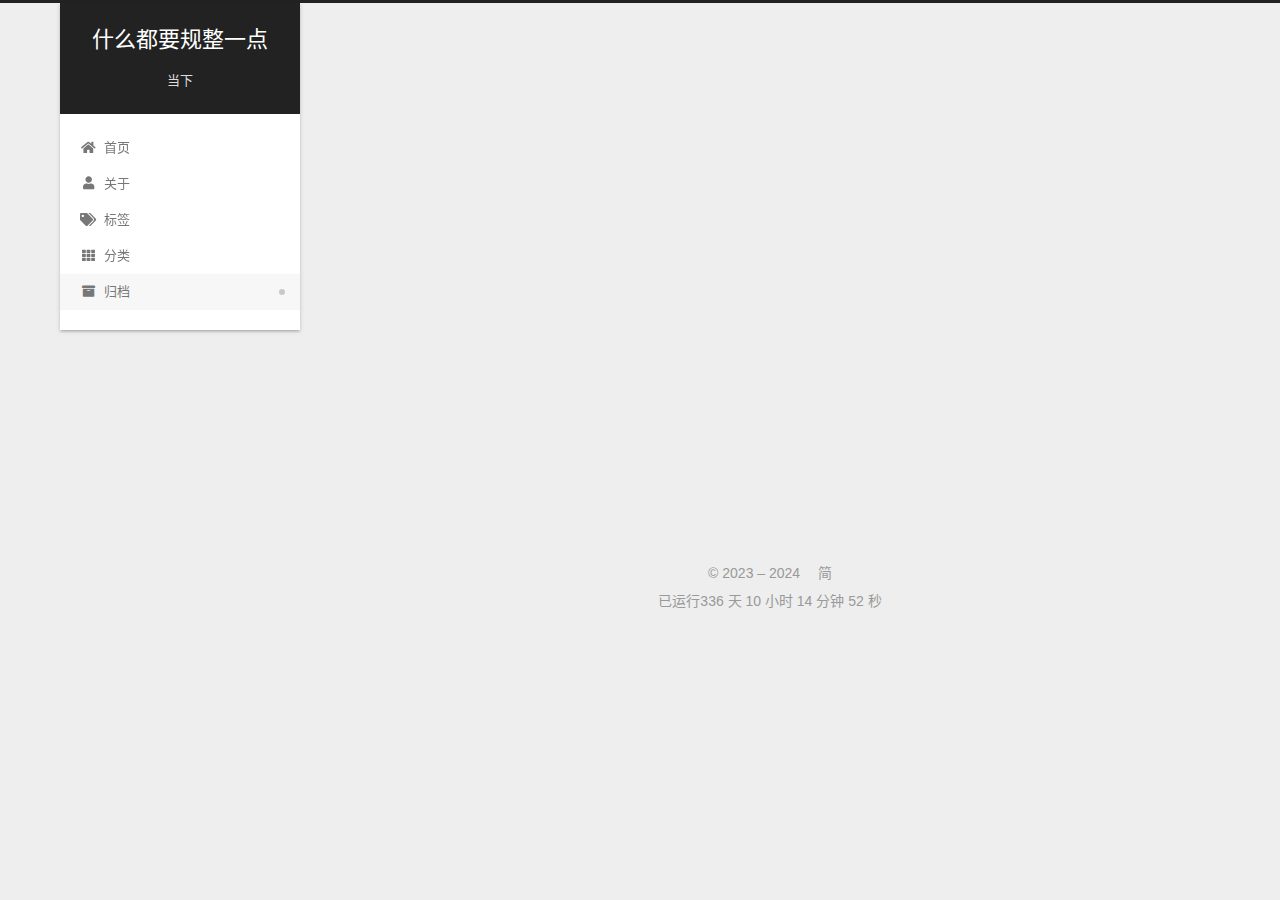
==== archives/index.html @ 53b89569 "Site updated: 2024-08-11 20:05:42" ====
<!DOCTYPE html>
<html lang="zh-CN">
<head>
  <meta charset="UTF-8">
<meta name="viewport" content="width=device-width, initial-scale=1, maximum-scale=2">
<meta name="theme-color" content="#222">
<meta name="generator" content="Hexo 7.3.0">
  <link rel="apple-touch-icon" sizes="180x180" href="/images/apple-touch-icon-next.png">
  <link rel="icon" type="image/png" sizes="32x32" href="/images/favicon-32x32-next.png">
  <link rel="icon" type="image/png" sizes="16x16" href="/images/favicon-16x16-next.png">
  <link rel="mask-icon" href="/images/logo.svg" color="#222">

<link rel="stylesheet" href="/css/main.css">


<link rel="stylesheet" href="/lib/font-awesome/css/all.min.css">

<script id="hexo-configurations">
    var NexT = window.NexT || {};
    var CONFIG = {"hostname":"pengguangshuai.github.io","root":"/","scheme":"Gemini","version":"7.8.0","exturl":false,"sidebar":{"position":"left","display":"post","padding":18,"offset":12,"onmobile":false},"copycode":{"enable":false,"show_result":false,"style":null},"back2top":{"enable":true,"sidebar":false,"scrollpercent":false},"bookmark":{"enable":false,"color":"#222","save":"auto"},"fancybox":false,"mediumzoom":false,"lazyload":false,"pangu":false,"comments":{"style":"tabs","active":null,"storage":true,"lazyload":false,"nav":null},"algolia":{"hits":{"per_page":10},"labels":{"input_placeholder":"Search for Posts","hits_empty":"We didn't find any results for the search: ${query}","hits_stats":"${hits} results found in ${time} ms"}},"localsearch":{"enable":false,"trigger":"auto","top_n_per_article":1,"unescape":false,"preload":false},"motion":{"enable":true,"async":false,"transition":{"post_block":"fadeIn","post_header":"slideDownIn","post_body":"slideDownIn","coll_header":"slideLeftIn","sidebar":"slideUpIn"}}};
  </script>

  <meta name="description" content="Enjoy，有点意思">
<meta property="og:type" content="website">
<meta property="og:title" content="什么都要规整一点">
<meta property="og:url" content="https://pengguangshuai.github.io/archives/index.html">
<meta property="og:site_name" content="什么都要规整一点">
<meta property="og:description" content="Enjoy，有点意思">
<meta property="og:locale" content="zh_CN">
<meta property="article:author" content="简">
<meta property="article:tag" content="学习，生活">
<meta name="twitter:card" content="summary">

<link rel="canonical" href="https://pengguangshuai.github.io/archives/">


<script id="page-configurations">
  // https://hexo.io/docs/variables.html
  CONFIG.page = {
    sidebar: "",
    isHome : false,
    isPost : false,
    lang   : 'zh-CN'
  };
</script>

  <title>归档 | 什么都要规整一点</title>
  






  <noscript>
  <style>
  .use-motion .brand,
  .use-motion .menu-item,
  .sidebar-inner,
  .use-motion .post-block,
  .use-motion .pagination,
  .use-motion .comments,
  .use-motion .post-header,
  .use-motion .post-body,
  .use-motion .collection-header { opacity: initial; }

  .use-motion .site-title,
  .use-motion .site-subtitle {
    opacity: initial;
    top: initial;
  }

  .use-motion .logo-line-before i { left: initial; }
  .use-motion .logo-line-after i { right: initial; }
  </style>
</noscript>

</head>

<body itemscope itemtype="http://schema.org/WebPage">
  <div class="container use-motion">
    <div class="headband"></div>

    <header class="header" itemscope itemtype="http://schema.org/WPHeader">
      <div class="header-inner"><div class="site-brand-container">
  <div class="site-nav-toggle">
    <div class="toggle" aria-label="切换导航栏">
      <span class="toggle-line toggle-line-first"></span>
      <span class="toggle-line toggle-line-middle"></span>
      <span class="toggle-line toggle-line-last"></span>
    </div>
  </div>

  <div class="site-meta">

    <a href="/" class="brand" rel="start">
      <span class="logo-line-before"><i></i></span>
      <h1 class="site-title">什么都要规整一点</h1>
      <span class="logo-line-after"><i></i></span>
    </a>
      <p class="site-subtitle" itemprop="description">当下</p>
  </div>

  <div class="site-nav-right">
    <div class="toggle popup-trigger">
    </div>
  </div>
</div>




<nav class="site-nav">
  <ul id="menu" class="main-menu menu">
        <li class="menu-item menu-item-home">

    <a href="/" rel="section"><i class="fa fa-home fa-fw"></i>首页</a>

  </li>
        <li class="menu-item menu-item-about">

    <a href="/about/" rel="section"><i class="fa fa-user fa-fw"></i>关于</a>

  </li>
        <li class="menu-item menu-item-tags">

    <a href="/tags/" rel="section"><i class="fa fa-tags fa-fw"></i>标签</a>

  </li>
        <li class="menu-item menu-item-categories">

    <a href="/categories/" rel="section"><i class="fa fa-th fa-fw"></i>分类</a>

  </li>
        <li class="menu-item menu-item-archives">

    <a href="/archives/" rel="section"><i class="fa fa-archive fa-fw"></i>归档</a>

  </li>
  </ul>
</nav>




</div>
    </header>

    
  <div class="back-to-top">
    <i class="fa fa-arrow-up"></i>
    <span>0%</span>
  </div>
  <div class="reading-progress-bar"></div>


    <main class="main">
      <div class="main-inner">
        <div class="content-wrap">
          

          <div class="content archive">
            

  
  
  
  <div class="post-block">
    <div class="posts-collapse">
      <div class="collection-title">
        <span class="collection-header">嗯..! 目前共计 4 篇日志。 继续努力。</span>
      </div>

      
    <div class="collection-year">
      <span class="collection-header">2024</span>
    </div>

  <article itemscope itemtype="http://schema.org/Article">
    <header class="post-header">

      <div class="post-meta">
        <time itemprop="dateCreated"
              datetime="2024-08-10T10:00:00+08:00"
              content="2024-08-10">
          08-10
        </time>
      </div>

      <div class="post-title">
          <a class="post-title-link" href="/2024/08/10/%E6%A0%BC%E6%9E%97%E5%87%BD%E6%95%B0/" itemprop="url">
            <span itemprop="name">格林函数</span>
          </a>
      </div>

    </header>
  </article>

  <article itemscope itemtype="http://schema.org/Article">
    <header class="post-header">

      <div class="post-meta">
        <time itemprop="dateCreated"
              datetime="2024-08-09T21:42:01+08:00"
              content="2024-08-09">
          08-09
        </time>
      </div>

      <div class="post-title">
          <a class="post-title-link" href="/2024/08/09/%E5%9C%B0%E9%9C%87%E6%B3%A2%E7%9A%84%E5%88%86%E7%B1%BB/" itemprop="url">
            <span itemprop="name">波的分类</span>
          </a>
      </div>

    </header>
  </article>

  <article itemscope itemtype="http://schema.org/Article">
    <header class="post-header">

      <div class="post-meta">
        <time itemprop="dateCreated"
              datetime="2024-08-09T15:37:22+08:00"
              content="2024-08-09">
          08-09
        </time>
      </div>

      <div class="post-title">
          <a class="post-title-link" href="/2024/08/09/%E9%80%86%E6%95%A3%E5%B0%84%E9%97%AE%E9%A2%98/" itemprop="url">
            <span itemprop="name">逆散射问题</span>
          </a>
      </div>

    </header>
  </article>

  <article itemscope itemtype="http://schema.org/Article">
    <header class="post-header">

      <div class="post-meta">
        <time itemprop="dateCreated"
              datetime="2024-08-09T15:37:22+08:00"
              content="2024-08-09">
          08-09
        </time>
      </div>

      <div class="post-title">
          <a class="post-title-link" href="/2024/08/09/%E9%98%BB%E6%8A%97%E5%92%8C%E5%8F%8D%E5%B0%84%E7%B3%BB%E6%95%B0%E7%9A%84%E5%8C%BA%E5%88%AB/" itemprop="url">
            <span itemprop="name">阻抗和反射系数的区别</span>
          </a>
      </div>

    </header>
  </article>


    </div>
  </div>
  
  
  

  



          </div>
          

<script>
  window.addEventListener('tabs:register', () => {
    let { activeClass } = CONFIG.comments;
    if (CONFIG.comments.storage) {
      activeClass = localStorage.getItem('comments_active') || activeClass;
    }
    if (activeClass) {
      let activeTab = document.querySelector(`a[href="#comment-${activeClass}"]`);
      if (activeTab) {
        activeTab.click();
      }
    }
  });
  if (CONFIG.comments.storage) {
    window.addEventListener('tabs:click', event => {
      if (!event.target.matches('.tabs-comment .tab-content .tab-pane')) return;
      let commentClass = event.target.classList[1];
      localStorage.setItem('comments_active', commentClass);
    });
  }
</script>

        </div>
          
  
  <div class="toggle sidebar-toggle">
    <span class="toggle-line toggle-line-first"></span>
    <span class="toggle-line toggle-line-middle"></span>
    <span class="toggle-line toggle-line-last"></span>
  </div>

  <aside class="sidebar">
    <div class="sidebar-inner">

      <ul class="sidebar-nav motion-element">
        <li class="sidebar-nav-toc">
          文章目录
        </li>
        <li class="sidebar-nav-overview">
          站点概览
        </li>
      </ul>

      <!--noindex-->
      <div class="post-toc-wrap sidebar-panel">
      </div>
      <!--/noindex-->

      <div class="site-overview-wrap sidebar-panel">
        <div class="site-author motion-element" itemprop="author" itemscope itemtype="http://schema.org/Person">
  <p class="site-author-name" itemprop="name">简</p>
  <div class="site-description" itemprop="description">Enjoy，有点意思</div>
</div>
<div class="site-state-wrap motion-element">
  <nav class="site-state">
      <div class="site-state-item site-state-posts">
          <a href="/archives/">
        
          <span class="site-state-item-count">4</span>
          <span class="site-state-item-name">日志</span>
        </a>
      </div>
  </nav>
</div>



      </div>

    </div>
  </aside>
  <div id="sidebar-dimmer"></div>


      </div>
    </main>

    <footer class="footer">
      <div class="footer-inner">
        

        

<div class="copyright">
  
  &copy; 2023 – 
  <span itemprop="copyrightYear">2024</span>
  <span class="with-love">
    <i class="fa fa-sharp"></i>
  </span>
  <span class="author" itemprop="copyrightHolder">简</span>
</div>
<span id="sitetime"></span>
<script language=javascript>
	function siteTime(){
		window.setTimeout("siteTime()", 1000);
		var seconds = 1000;
		var minutes = seconds * 60;
		var hours = minutes * 60;
		var days = hours * 24;
		var years = days * 365;
		var today = new Date();
		var todayYear = today.getFullYear();
		var todayMonth = today.getMonth()+1;
		var todayDate = today.getDate();
		var todayHour = today.getHours();
		var todayMinute = today.getMinutes();
		var todaySecond = today.getSeconds();
		/* 
		Date.UTC() -- 返回date对象距世界标准时间(UTC)1970年1月1日午夜之间的毫秒数(时间戳)
		year - 作为date对象的年份，为4位年份值
		month - 0-11之间的整数，做为date对象的月份
		day - 1-31之间的整数，做为date对象的天数
		hours - 0(午夜24点)-23之间的整数，做为date对象的小时数
		minutes - 0-59之间的整数，做为date对象的分钟数
		seconds - 0-59之间的整数，做为date对象的秒数
		microseconds - 0-999之间的整数，做为date对象的毫秒数
        */
		var t1 = Date.UTC(2023,08,23,00,00,00); //北京时间2018-2-13 00:00:00
		var t2 = Date.UTC(todayYear,todayMonth,todayDate,todayHour,todayMinute,todaySecond);
		var diff = t2-t1;
		var diffYears = Math.floor(diff/years);
		var diffDays = Math.floor((diff/days)-diffYears*365);
		var diffHours = Math.floor((diff-(diffYears*365+diffDays)*days)/hours);
		var diffMinutes = Math.floor((diff-(diffYears*365+diffDays)*days-diffHours*hours)/minutes);
		var diffSeconds = Math.floor((diff-(diffYears*365+diffDays)*days-diffHours*hours-diffMinutes*minutes)/seconds);
		document.getElementById("sitetime").innerHTML=" 已运行"+/*diffYears+" 年 "+*/diffDays+" 天 "+diffHours+" 小时 "+diffMinutes+" 分钟 "+diffSeconds+" 秒";
	}
	siteTime();
</script>


        








      </div>
    </footer>
  </div>

  
  <script src="/lib/anime.min.js"></script>
  <script src="/lib/velocity/velocity.min.js"></script>
  <script src="/lib/velocity/velocity.ui.min.js"></script>

<script src="/js/utils.js"></script>

<script src="/js/motion.js"></script>


<script src="/js/schemes/pisces.js"></script>


<script src="/js/next-boot.js"></script>




  















  

  

</body>
</html>
---- css/main.css ----
:root {
  --body-bg-color: #eee;
  --content-bg-color: #fff;
  --card-bg-color: #f5f5f5;
  --text-color: #555;
  --link-color: #555;
  --link-hover-color: #222;
  --brand-color: #fff;
  --brand-hover-color: #fff;
  --table-row-odd-bg-color: #f9f9f9;
  --table-row-hover-bg-color: #f5f5f5;
  --menu-item-bg-color: #f5f5f5;
  --btn-default-bg: #fff;
  --btn-default-color: #555;
  --btn-default-border-color: #555;
  --btn-default-hover-bg: #222;
  --btn-default-hover-color: #fff;
  --btn-default-hover-border-color: #222;
}
html {
  line-height: 1.15; /* 1 */
  -webkit-text-size-adjust: 100%; /* 2 */
}
body {
  margin: 0;
}
main {
  display: block;
}
h1 {
  font-size: 2em;
  margin: 0.67em 0;
}
hr {
  box-sizing: content-box; /* 1 */
  height: 0; /* 1 */
  overflow: visible; /* 2 */
}
pre {
  font-family: monospace, monospace; /* 1 */
  font-size: 1em; /* 2 */
}
a {
  background: transparent;
}
abbr[title] {
  border-bottom: none; /* 1 */
  text-decoration: underline; /* 2 */
  text-decoration: underline dotted; /* 2 */
}
b,
strong {
  font-weight: bolder;
}
code,
kbd,
samp {
  font-family: monospace, monospace; /* 1 */
  font-size: 1em; /* 2 */
}
small {
  font-size: 80%;
}
sub,
sup {
  font-size: 75%;
  line-height: 0;
  position: relative;
  vertical-align: baseline;
}
sub {
  bottom: -0.25em;
}
sup {
  top: -0.5em;
}
img {
  border-style: none;
}
button,
input,
optgroup,
select,
textarea {
  font-family: inherit; /* 1 */
  font-size: 100%; /* 1 */
  line-height: 1.15; /* 1 */
  margin: 0; /* 2 */
}
button,
input {
/* 1 */
  overflow: visible;
}
button,
select {
/* 1 */
  text-transform: none;
}
button,
[type='button'],
[type='reset'],
[type='submit'] {
  -webkit-appearance: button;
}
button::-moz-focus-inner,
[type='button']::-moz-focus-inner,
[type='reset']::-moz-focus-inner,
[type='submit']::-moz-focus-inner {
  border-style: none;
  padding: 0;
}
button:-moz-focusring,
[type='button']:-moz-focusring,
[type='reset']:-moz-focusring,
[type='submit']:-moz-focusring {
  outline: 1px dotted ButtonText;
}
fieldset {
  padding: 0.35em 0.75em 0.625em;
}
legend {
  box-sizing: border-box; /* 1 */
  color: inherit; /* 2 */
  display: table; /* 1 */
  max-width: 100%; /* 1 */
  padding: 0; /* 3 */
  white-space: normal; /* 1 */
}
progress {
  vertical-align: baseline;
}
textarea {
  overflow: auto;
}
[type='checkbox'],
[type='radio'] {
  box-sizing: border-box; /* 1 */
  padding: 0; /* 2 */
}
[type='number']::-webkit-inner-spin-button,
[type='number']::-webkit-outer-spin-button {
  height: auto;
}
[type='search'] {
  outline-offset: -2px; /* 2 */
  -webkit-appearance: textfield; /* 1 */
}
[type='search']::-webkit-search-decoration {
  -webkit-appearance: none;
}
::-webkit-file-upload-button {
  font: inherit; /* 2 */
  -webkit-appearance: button; /* 1 */
}
details {
  display: block;
}
summary {
  display: list-item;
}
template {
  display: none;
}
[hidden] {
  display: none;
}
::selection {
  background: #262a30;
  color: #eee;
}
html,
body {
  height: 100%;
}
body {
  background: var(--body-bg-color);
  color: var(--text-color);
  font-family: 'Lato', "PingFang SC", "Microsoft YaHei", sans-serif;
  font-size: 1em;
  line-height: 2;
}
@media (max-width: 991px) {
  body {
    padding-left: 0 !important;
    padding-right: 0 !important;
  }
}
h1,
h2,
h3,
h4,
h5,
h6 {
  font-family: 'Lato', "PingFang SC", "Microsoft YaHei", sans-serif;
  font-weight: bold;
  line-height: 1.5;
  margin: 20px 0 15px;
}
h1 {
  font-size: 1.5em;
}
h2 {
  font-size: 1.375em;
}
h3 {
  font-size: 1.25em;
}
h4 {
  font-size: 1.125em;
}
h5 {
  font-size: 1em;
}
h6 {
  font-size: 0.875em;
}
p {
  margin: 0 0 20px 0;
}
a,
span.exturl {
  border-bottom: 1px solid #999;
  color: var(--link-color);
  outline: 0;
  text-decoration: none;
  overflow-wrap: break-word;
  word-wrap: break-word;
  cursor: pointer;
}
a:hover,
span.exturl:hover {
  border-bottom-color: var(--link-hover-color);
  color: var(--link-hover-color);
}
iframe,
img,
video {
  display: block;
  margin-left: auto;
  margin-right: auto;
  max-width: 100%;
}
hr {
  background-image: repeating-linear-gradient(-45deg, #ddd, #ddd 4px, transparent 4px, transparent 8px);
  border: 0;
  height: 3px;
  margin: 40px 0;
}
blockquote {
  border-left: 4px solid #ddd;
  color: #666;
  margin: 0;
  padding: 0 15px;
}
blockquote cite::before {
  content: '-';
  padding: 0 5px;
}
dt {
  font-weight: bold;
}
dd {
  margin: 0;
  padding: 0;
}
kbd {
  background-color: #f5f5f5;
  background-image: linear-gradient(#eee, #fff, #eee);
  border: 1px solid #ccc;
  border-radius: 0.2em;
  box-shadow: 0.1em 0.1em 0.2em rgba(0,0,0,0.1);
  color: #555;
  font-family: inherit;
  padding: 0.1em 0.3em;
  white-space: nowrap;
}
.table-container {
  overflow: auto;
}
table {
  border-collapse: collapse;
  border-spacing: 0;
  font-size: 0.875em;
  margin: 0 0 20px 0;
  width: 100%;
}
tbody tr:nth-of-type(odd) {
  background: var(--table-row-odd-bg-color);
}
tbody tr:hover {
  background: var(--table-row-hover-bg-color);
}
caption,
th,
td {
  font-weight: normal;
  padding: 8px;
  text-align: left;
  vertical-align: middle;
}
th,
td {
  border: 1px solid #ddd;
  border-bottom: 3px solid #ddd;
}
th {
  font-weight: 700;
  padding-bottom: 10px;
}
td {
  border-bottom-width: 1px;
}
.btn {
  background: var(--btn-default-bg);
  border: 2px solid var(--btn-default-border-color);
  border-radius: 2px;
  color: var(--btn-default-color);
  display: inline-block;
  font-size: 0.875em;
  line-height: 2;
  padding: 0 20px;
  text-decoration: none;
  transition-property: background-color;
  transition-delay: 0s;
  transition-duration: 0.2s;
  transition-timing-function: ease-in-out;
}
.btn:hover {
  background: var(--btn-default-hover-bg);
  border-color: var(--btn-default-hover-border-color);
  color: var(--btn-default-hover-color);
}
.btn + .btn {
  margin: 0 0 8px 8px;
}
.btn .fa-fw {
  text-align: left;
  width: 1.285714285714286em;
}
.toggle {
  line-height: 0;
}
.toggle .toggle-line {
  background: #fff;
  display: inline-block;
  height: 2px;
  left: 0;
  position: relative;
  top: 0;
  transition: all 0.4s;
  vertical-align: top;
  width: 100%;
}
.toggle .toggle-line:not(:first-child) {
  margin-top: 3px;
}
.toggle.toggle-arrow .toggle-line-first {
  left: 50%;
  top: 2px;
  transform: rotate(45deg);
  width: 50%;
}
.toggle.toggle-arrow .toggle-line-middle {
  left: 2px;
  width: 90%;
}
.toggle.toggle-arrow .toggle-line-last {
  left: 50%;
  top: -2px;
  transform: rotate(-45deg);
  width: 50%;
}
.toggle.toggle-close .toggle-line-first {
  transform: rotate(-45deg);
  top: 5px;
}
.toggle.toggle-close .toggle-line-middle {
  opacity: 0;
}
.toggle.toggle-close .toggle-line-last {
  transform: rotate(45deg);
  top: -5px;
}
.highlight,
pre {
  background: #f7f7f7;
  color: #4d4d4c;
  line-height: 1.6;
  margin: 0 auto 20px;
}
pre,
code {
  font-family: consolas, Menlo, monospace, "PingFang SC", "Microsoft YaHei";
}
code {
  background: #eee;
  border-radius: 3px;
  color: #555;
  padding: 2px 4px;
  overflow-wrap: break-word;
  word-wrap: break-word;
}
.highlight *::selection {
  background: #d6d6d6;
}
.highlight pre {
  border: 0;
  margin: 0;
  padding: 10px 0;
}
.highlight table {
  border: 0;
  margin: 0;
  width: auto;
}
.highlight td {
  border: 0;
  padding: 0;
}
.highlight figcaption {
  background: #eff2f3;
  color: #4d4d4c;
  display: flex;
  font-size: 0.875em;
  justify-content: space-between;
  line-height: 1.2;
  padding: 0.5em;
}
.highlight figcaption a {
  color: #4d4d4c;
}
.highlight figcaption a:hover {
  border-bottom-color: #4d4d4c;
}
.highlight .gutter {
  -moz-user-select: none;
  -ms-user-select: none;
  -webkit-user-select: none;
  user-select: none;
}
.highlight .gutter pre {
  background: #eff2f3;
  color: #869194;
  padding-left: 10px;
  padding-right: 10px;
  text-align: right;
}
.highlight .code pre {
  background: #f7f7f7;
  padding-left: 10px;
  width: 100%;
}
.gist table {
  width: auto;
}
.gist table td {
  border: 0;
}
pre {
  overflow: auto;
  padding: 10px;
}
pre code {
  background: none;
  color: #4d4d4c;
  font-size: 0.875em;
  padding: 0;
  text-shadow: none;
}
pre .deletion {
  background: #fdd;
}
pre .addition {
  background: #dfd;
}
pre .meta {
  color: #eab700;
  -moz-user-select: none;
  -ms-user-select: none;
  -webkit-user-select: none;
  user-select: none;
}
pre .comment {
  color: #8e908c;
}
pre .variable,
pre .attribute,
pre .tag,
pre .name,
pre .regexp,
pre .ruby .constant,
pre .xml .tag .title,
pre .xml .pi,
pre .xml .doctype,
pre .html .doctype,
pre .css .id,
pre .css .class,
pre .css .pseudo {
  color: #c82829;
}
pre .number,
pre .preprocessor,
pre .built_in,
pre .builtin-name,
pre .literal,
pre .params,
pre .constant,
pre .command {
  color: #f5871f;
}
pre .ruby .class .title,
pre .css .rules .attribute,
pre .string,
pre .symbol,
pre .value,
pre .inheritance,
pre .header,
pre .ruby .symbol,
pre .xml .cdata,
pre .special,
pre .formula {
  color: #718c00;
}
pre .title,
pre .css .hexcolor {
  color: #3e999f;
}
pre .function,
pre .python .decorator,
pre .python .title,
pre .ruby .function .title,
pre .ruby .title .keyword,
pre .perl .sub,
pre .javascript .title,
pre .coffeescript .title {
  color: #4271ae;
}
pre .keyword,
pre .javascript .function {
  color: #8959a8;
}
.blockquote-center {
  border-left: none;
  margin: 40px 0;
  padding: 0;
  position: relative;
  text-align: center;
}
.blockquote-center::before,
.blockquote-center::after {
  background-repeat: no-repeat;
  background-size: 22px 22px;
  content: ' ';
  display: block;
  height: 24px;
  opacity: 0.2;
  position: absolute;
  width: 100%;
}
.blockquote-center::before {
  background-image: url("../images/quote-l.svg");
  background-position: 0 -6px;
  border-top: 1px solid #ccc;
  top: -20px;
}
.blockquote-center::after {
  background-image: url("../images/quote-r.svg");
  background-position: 100% 8px;
  border-bottom: 1px solid #ccc;
  bottom: -20px;
}
.blockquote-center p,
.blockquote-center div {
  text-align: center;
}
.post-body .group-picture img {
  margin: 0 auto;
  padding: 0 3px;
}
.group-picture-row {
  margin-bottom: 6px;
  overflow: hidden;
}
.group-picture-column {
  float: left;
  margin-bottom: 10px;
}
.post-body .label {
  color: #555;
  display: inline;
  padding: 0 2px;
}
.post-body .label.default {
  background: #f0f0f0;
}
.post-body .label.primary {
  background: #efe6f7;
}
.post-body .label.info {
  background: #e5f2f8;
}
.post-body .label.success {
  background: #e7f4e9;
}
.post-body .label.warning {
  background: #fcf6e1;
}
.post-body .label.danger {
  background: #fae8eb;
}
.post-body .tabs {
  margin-bottom: 20px;
}
.post-body .tabs,
.tabs-comment {
  display: block;
  padding-top: 10px;
  position: relative;
}
.post-body .tabs ul.nav-tabs,
.tabs-comment ul.nav-tabs {
  display: flex;
  flex-wrap: wrap;
  margin: 0;
  margin-bottom: -1px;
  padding: 0;
}
@media (max-width: 413px) {
  .post-body .tabs ul.nav-tabs,
  .tabs-comment ul.nav-tabs {
    display: block;
    margin-bottom: 5px;
  }
}
.post-body .tabs ul.nav-tabs li.tab,
.tabs-comment ul.nav-tabs li.tab {
  border-bottom: 1px solid #ddd;
  border-left: 1px solid transparent;
  border-right: 1px solid transparent;
  border-top: 3px solid transparent;
  flex-grow: 1;
  list-style-type: none;
  border-radius: 0 0 0 0;
}
@media (max-width: 413px) {
  .post-body .tabs ul.nav-tabs li.tab,
  .tabs-comment ul.nav-tabs li.tab {
    border-bottom: 1px solid transparent;
    border-left: 3px solid transparent;
    border-right: 1px solid transparent;
    border-top: 1px solid transparent;
  }
}
@media (max-width: 413px) {
  .post-body .tabs ul.nav-tabs li.tab,
  .tabs-comment ul.nav-tabs li.tab {
    border-radius: 0;
  }
}
.post-body .tabs ul.nav-tabs li.tab a,
.tabs-comment ul.nav-tabs li.tab a {
  border-bottom: initial;
  display: block;
  line-height: 1.8;
  outline: 0;
  padding: 0.25em 0.75em;
  text-align: center;
  transition-delay: 0s;
  transition-duration: 0.2s;
  transition-timing-function: ease-out;
}
.post-body .tabs ul.nav-tabs li.tab a i,
.tabs-comment ul.nav-tabs li.tab a i {
  width: 1.285714285714286em;
}
.post-body .tabs ul.nav-tabs li.tab.active,
.tabs-comment ul.nav-tabs li.tab.active {
  border-bottom: 1px solid transparent;
  border-left: 1px solid #ddd;
  border-right: 1px solid #ddd;
  border-top: 3px solid #fc6423;
}
@media (max-width: 413px) {
  .post-body .tabs ul.nav-tabs li.tab.active,
  .tabs-comment ul.nav-tabs li.tab.active {
    border-bottom: 1px solid #ddd;
    border-left: 3px solid #fc6423;
    border-right: 1px solid #ddd;
    border-top: 1px solid #ddd;
  }
}
.post-body .tabs ul.nav-tabs li.tab.active a,
.tabs-comment ul.nav-tabs li.tab.active a {
  color: var(--link-color);
  cursor: default;
}
.post-body .tabs .tab-content .tab-pane,
.tabs-comment .tab-content .tab-pane {
  border: 1px solid #ddd;
  border-top: 0;
  padding: 20px 20px 0 20px;
  border-radius: 0;
}
.post-body .tabs .tab-content .tab-pane:not(.active),
.tabs-comment .tab-content .tab-pane:not(.active) {
  display: none;
}
.post-body .tabs .tab-content .tab-pane.active,
.tabs-comment .tab-content .tab-pane.active {
  display: block;
}
.post-body .tabs .tab-content .tab-pane.active:nth-of-type(1),
.tabs-comment .tab-content .tab-pane.active:nth-of-type(1) {
  border-radius: 0 0 0 0;
}
@media (max-width: 413px) {
  .post-body .tabs .tab-content .tab-pane.active:nth-of-type(1),
  .tabs-comment .tab-content .tab-pane.active:nth-of-type(1) {
    border-radius: 0;
  }
}
.post-body .note {
  border-radius: 3px;
  margin-bottom: 20px;
  padding: 1em;
  position: relative;
  border: 1px solid #eee;
  border-left-width: 5px;
}
.post-body .note h2,
.post-body .note h3,
.post-body .note h4,
.post-body .note h5,
.post-body .note h6 {
  margin-top: 0;
  border-bottom: initial;
  margin-bottom: 0;
  padding-top: 0;
}
.post-body .note p:first-child,
.post-body .note ul:first-child,
.post-body .note ol:first-child,
.post-body .note table:first-child,
.post-body .note pre:first-child,
.post-body .note blockquote:first-child,
.post-body .note img:first-child {
  margin-top: 0;
}
.post-body .note p:last-child,
.post-body .note ul:last-child,
.post-body .note ol:last-child,
.post-body .note table:last-child,
.post-body .note pre:last-child,
.post-body .note blockquote:last-child,
.post-body .note img:last-child {
  margin-bottom: 0;
}
.post-body .note.default {
  border-left-color: #777;
}
.post-body .note.default h2,
.post-body .note.default h3,
.post-body .note.default h4,
.post-body .note.default h5,
.post-body .note.default h6 {
  color: #777;
}
.post-body .note.primary {
  border-left-color: #6f42c1;
}
.post-body .note.primary h2,
.post-body .note.primary h3,
.post-body .note.primary h4,
.post-body .note.primary h5,
.post-body .note.primary h6 {
  color: #6f42c1;
}
.post-body .note.info {
  border-left-color: #428bca;
}
.post-body .note.info h2,
.post-body .note.info h3,
.post-body .note.info h4,
.post-body .note.info h5,
.post-body .note.info h6 {
  color: #428bca;
}
.post-body .note.success {
  border-left-color: #5cb85c;
}
.post-body .note.success h2,
.post-body .note.success h3,
.post-body .note.success h4,
.post-body .note.success h5,
.post-body .note.success h6 {
  color: #5cb85c;
}
.post-body .note.warning {
  border-left-color: #f0ad4e;
}
.post-body .note.warning h2,
.post-body .note.warning h3,
.post-body .note.warning h4,
.post-body .note.warning h5,
.post-body .note.warning h6 {
  color: #f0ad4e;
}
.post-body .note.danger {
  border-left-color: #d9534f;
}
.post-body .note.danger h2,
.post-body .note.danger h3,
.post-body .note.danger h4,
.post-body .note.danger h5,
.post-body .note.danger h6 {
  color: #d9534f;
}
.pagination .prev,
.pagination .next,
.pagination .page-number,
.pagination .space {
  display: inline-block;
  margin: 0 10px;
  padding: 0 11px;
  position: relative;
  top: -1px;
}
@media (max-width: 767px) {
  .pagination .prev,
  .pagination .next,
  .pagination .page-number,
  .pagination .space {
    margin: 0 5px;
  }
}
.pagination {
  border-top: 1px solid #eee;
  margin: 120px 0 0;
  text-align: center;
}
.pagination .prev,
.pagination .next,
.pagination .page-number {
  border-bottom: 0;
  border-top: 1px solid #eee;
  transition-property: border-color;
  transition-delay: 0s;
  transition-duration: 0.2s;
  transition-timing-function: ease-in-out;
}
.pagination .prev:hover,
.pagination .next:hover,
.pagination .page-number:hover {
  border-top-color: #222;
}
.pagination .space {
  margin: 0;
  padding: 0;
}
.pagination .prev {
  margin-left: 0;
}
.pagination .next {
  margin-right: 0;
}
.pagination .page-number.current {
  background: #ccc;
  border-top-color: #ccc;
  color: #fff;
}
@media (max-width: 767px) {
  .pagination {
    border-top: none;
  }
  .pagination .prev,
  .pagination .next,
  .pagination .page-number {
    border-bottom: 1px solid #eee;
    border-top: 0;
    margin-bottom: 10px;
    padding: 0 10px;
  }
  .pagination .prev:hover,
  .pagination .next:hover,
  .pagination .page-number:hover {
    border-bottom-color: #222;
  }
}
.comments {
  margin-top: 60px;
  overflow: hidden;
}
.comment-button-group {
  display: flex;
  flex-wrap: wrap-reverse;
  justify-content: center;
  margin: 1em 0;
}
.comment-button-group .comment-button {
  margin: 0.1em 0.2em;
}
.comment-button-group .comment-button.active {
  background: var(--btn-default-hover-bg);
  border-color: var(--btn-default-hover-border-color);
  color: var(--btn-default-hover-color);
}
.comment-position {
  display: none;
}
.comment-position.active {
  display: block;
}
.tabs-comment {
  background: var(--content-bg-color);
  margin-top: 4em;
  padding-top: 0;
}
.tabs-comment .comments {
  border: 0;
  box-shadow: none;
  margin-top: 0;
  padding-top: 0;
}
.container {
  min-height: 100%;
  position: relative;
}
.main-inner {
  margin: 0 auto;
  width: calc(100% - 20px);
}
@media (min-width: 1200px) {
  .main-inner {
    width: 1160px;
  }
}
@media (min-width: 1600px) {
  .main-inner {
    width: 73%;
  }
}
@media (max-width: 767px) {
  .content-wrap {
    padding: 0 20px;
  }
}
.header {
  background: transparent;
}
.header-inner {
  margin: 0 auto;
  width: calc(100% - 20px);
}
@media (min-width: 1200px) {
  .header-inner {
    width: 1160px;
  }
}
@media (min-width: 1600px) {
  .header-inner {
    width: 73%;
  }
}
.site-brand-container {
  display: flex;
  flex-shrink: 0;
  padding: 0 10px;
}
.headband {
  background: #222;
  height: 3px;
}
.site-meta {
  flex-grow: 1;
  text-align: center;
}
@media (max-width: 767px) {
  .site-meta {
    text-align: center;
  }
}
.brand {
  border-bottom: none;
  color: var(--brand-color);
  display: inline-block;
  line-height: 1.375em;
  padding: 0 40px;
  position: relative;
}
.brand:hover {
  color: var(--brand-hover-color);
}
.site-title {
  font-family: 'Lato', "PingFang SC", "Microsoft YaHei", sans-serif;
  font-size: 1.375em;
  font-weight: normal;
  margin: 0;
}
.site-subtitle {
  color: #ddd;
  font-size: 0.8125em;
  margin: 10px 0;
}
.use-motion .brand {
  opacity: 0;
}
.use-motion .site-title,
.use-motion .site-subtitle,
.use-motion .custom-logo-image {
  opacity: 0;
  position: relative;
  top: -10px;
}
.site-nav-toggle,
.site-nav-right {
  display: none;
}
@media (max-width: 767px) {
  .site-nav-toggle,
  .site-nav-right {
    display: flex;
    flex-direction: column;
    justify-content: center;
  }
}
.site-nav-toggle .toggle,
.site-nav-right .toggle {
  color: var(--text-color);
  padding: 10px;
  width: 22px;
}
.site-nav-toggle .toggle .toggle-line,
.site-nav-right .toggle .toggle-line {
  background: var(--text-color);
  border-radius: 1px;
}
.site-nav {
  display: block;
}
@media (max-width: 767px) {
  .site-nav {
    clear: both;
    display: none;
  }
}
.site-nav.site-nav-on {
  display: block;
}
.menu {
  margin-top: 20px;
  padding-left: 0;
  text-align: center;
}
.menu-item {
  display: inline-block;
  list-style: none;
  margin: 0 10px;
}
@media (max-width: 767px) {
  .menu-item {
    display: block;
    margin-top: 10px;
  }
  .menu-item.menu-item-search {
    display: none;
  }
}
.menu-item a,
.menu-item span.exturl {
  border-bottom: 0;
  display: block;
  font-size: 0.8125em;
  transition-property: border-color;
  transition-delay: 0s;
  transition-duration: 0.2s;
  transition-timing-function: ease-in-out;
}
@media (hover: none) {
  .menu-item a:hover,
  .menu-item span.exturl:hover {
    border-bottom-color: transparent !important;
  }
}
.menu-item .fa {
  margin-right: 8px;
}
.menu-item .badge {
  display: inline-block;
  font-weight: bold;
  line-height: 1;
  margin-left: 0.35em;
  margin-top: 0.35em;
  text-align: center;
  white-space: nowrap;
}
@media (max-width: 767px) {
  .menu-item .badge {
    float: right;
    margin-left: 0;
  }
}
.menu-item-active a,
.menu .menu-item a:hover,
.menu .menu-item span.exturl:hover {
  background: var(--menu-item-bg-color);
}
.use-motion .menu-item {
  opacity: 0;
}
.sidebar {
  background: #222;
  bottom: 0;
  box-shadow: inset 0 2px 6px #000;
  position: fixed;
  top: 0;
}
@media (max-width: 991px) {
  .sidebar {
    display: none;
  }
}
.sidebar-inner {
  color: #999;
  padding: 18px 10px;
  text-align: center;
}
.cc-license {
  margin-top: 10px;
  text-align: center;
}
.cc-license .cc-opacity {
  border-bottom: none;
  opacity: 0.7;
}
.cc-license .cc-opacity:hover {
  opacity: 0.9;
}
.cc-license img {
  display: inline-block;
}
.site-author-image {
  border: 1px solid #eee;
  display: block;
  margin: 0 auto;
  max-width: 120px;
  padding: 2px;
}
.site-author-name {
  color: var(--text-color);
  font-weight: 600;
  margin: 0;
  text-align: center;
}
.site-description {
  color: #999;
  font-size: 0.8125em;
  margin-top: 0;
  text-align: center;
}
.links-of-author {
  margin-top: 15px;
}
.links-of-author a,
.links-of-author span.exturl {
  border-bottom-color: #555;
  display: inline-block;
  font-size: 0.8125em;
  margin-bottom: 10px;
  margin-right: 10px;
  vertical-align: middle;
}
.links-of-author a::before,
.links-of-author span.exturl::before {
  background: #3804ff;
  border-radius: 50%;
  content: ' ';
  display: inline-block;
  height: 4px;
  margin-right: 3px;
  vertical-align: middle;
  width: 4px;
}
.sidebar-button {
  margin-top: 15px;
}
.sidebar-button a {
  border: 1px solid #fc6423;
  border-radius: 4px;
  color: #fc6423;
  display: inline-block;
  padding: 0 15px;
}
.sidebar-button a .fa {
  margin-right: 5px;
}
.sidebar-button a:hover {
  background: #fc6423;
  border: 1px solid #fc6423;
  color: #fff;
}
.sidebar-button a:hover .fa {
  color: #fff;
}
.links-of-blogroll {
  font-size: 0.8125em;
  margin-top: 10px;
}
.links-of-blogroll-title {
  font-size: 0.875em;
  font-weight: 600;
  margin-top: 0;
}
.links-of-blogroll-list {
  list-style: none;
  margin: 0;
  padding: 0;
}
#sidebar-dimmer {
  display: none;
}
@media (max-width: 767px) {
  #sidebar-dimmer {
    background: #000;
    display: block;
    height: 100%;
    left: 100%;
    opacity: 0;
    position: fixed;
    top: 0;
    width: 100%;
    z-index: 1100;
  }
  .sidebar-active + #sidebar-dimmer {
    opacity: 0.7;
    transform: translateX(-100%);
    transition: opacity 0.5s;
  }
}
.sidebar-nav {
  margin: 0;
  padding-bottom: 20px;
  padding-left: 0;
}
.sidebar-nav li {
  border-bottom: 1px solid transparent;
  color: #555;
  cursor: pointer;
  display: inline-block;
  font-size: 0.875em;
}
.sidebar-nav li.sidebar-nav-overview {
  margin-left: 10px;
}
.sidebar-nav li:hover {
  color: #fc6423;
}
.sidebar-nav .sidebar-nav-active {
  border-bottom-color: #fc6423;
  color: #fc6423;
}
.sidebar-nav .sidebar-nav-active:hover {
  color: #fc6423;
}
.sidebar-panel {
  display: none;
  overflow-x: hidden;
  overflow-y: auto;
}
.sidebar-panel-active {
  display: block;
}
.sidebar-toggle {
  background: #222;
  bottom: 45px;
  cursor: pointer;
  height: 14px;
  left: 30px;
  padding: 5px;
  position: fixed;
  width: 14px;
  z-index: 1300;
}
@media (max-width: 991px) {
  .sidebar-toggle {
    left: 20px;
    opacity: 0.8;
    display: none;
  }
}
.sidebar-toggle:hover .toggle-line {
  background: #fc6423;
}
.post-toc {
  font-size: 0.875em;
}
.post-toc ol {
  list-style: none;
  margin: 0;
  padding: 0 2px 5px 10px;
  text-align: left;
}
.post-toc ol > ol {
  padding-left: 0;
}
.post-toc ol a {
  transition-property: all;
  transition-delay: 0s;
  transition-duration: 0.2s;
  transition-timing-function: ease-in-out;
}
.post-toc .nav-item {
  line-height: 1.8;
  overflow: hidden;
  text-overflow: ellipsis;
  white-space: nowrap;
}
.post-toc .nav .nav-child {
  display: none;
}
.post-toc .nav .active > .nav-child {
  display: block;
}
.post-toc .nav .active-current > .nav-child {
  display: block;
}
.post-toc .nav .active-current > .nav-child > .nav-item {
  display: block;
}
.post-toc .nav .active > a {
  border-bottom-color: #fc6423;
  color: #fc6423;
}
.post-toc .nav .active-current > a {
  color: #fc6423;
}
.post-toc .nav .active-current > a:hover {
  color: #fc6423;
}
.site-state {
  display: flex;
  justify-content: center;
  line-height: 1.4;
  margin-top: 10px;
  overflow: hidden;
  text-align: center;
  white-space: nowrap;
}
.site-state-item {
  padding: 0 15px;
}
.site-state-item:not(:first-child) {
  border-left: 1px solid #eee;
}
.site-state-item a {
  border-bottom: none;
}
.site-state-item-count {
  display: block;
  font-size: 1em;
  font-weight: 600;
  text-align: center;
}
.site-state-item-name {
  color: #999;
  font-size: 0.8125em;
}
.footer {
  color: #999;
  font-size: 0.875em;
  padding: 20px 0;
}
.footer.footer-fixed {
  bottom: 0;
  left: 0;
  position: absolute;
  right: 0;
}
.footer-inner {
  box-sizing: border-box;
  margin: 0 auto;
  text-align: center;
  width: calc(100% - 20px);
}
@media (min-width: 1200px) {
  .footer-inner {
    width: 1160px;
  }
}
@media (min-width: 1600px) {
  .footer-inner {
    width: 73%;
  }
}
.languages {
  display: inline-block;
  font-size: 1.125em;
  position: relative;
}
.languages .lang-select-label span {
  margin: 0 0.5em;
}
.languages .lang-select {
  height: 100%;
  left: 0;
  opacity: 0;
  position: absolute;
  top: 0;
  width: 100%;
}
.with-love {
  color: #808080;
  display: inline-block;
  margin: 0 5px;
}
.powered-by,
.theme-info {
  display: inline-block;
}
@-moz-keyframes iconAnimate {
  0%, 100% {
    transform: scale(1);
  }
  10%, 30% {
    transform: scale(0.9);
  }
  20%, 40%, 60%, 80% {
    transform: scale(1.1);
  }
  50%, 70% {
    transform: scale(1.1);
  }
}
@-webkit-keyframes iconAnimate {
  0%, 100% {
    transform: scale(1);
  }
  10%, 30% {
    transform: scale(0.9);
  }
  20%, 40%, 60%, 80% {
    transform: scale(1.1);
  }
  50%, 70% {
    transform: scale(1.1);
  }
}
@-o-keyframes iconAnimate {
  0%, 100% {
    transform: scale(1);
  }
  10%, 30% {
    transform: scale(0.9);
  }
  20%, 40%, 60%, 80% {
    transform: scale(1.1);
  }
  50%, 70% {
    transform: scale(1.1);
  }
}
@keyframes iconAnimate {
  0%, 100% {
    transform: scale(1);
  }
  10%, 30% {
    transform: scale(0.9);
  }
  20%, 40%, 60%, 80% {
    transform: scale(1.1);
  }
  50%, 70% {
    transform: scale(1.1);
  }
}
.back-to-top {
  font-size: 12px;
  text-align: center;
  transition-delay: 0s;
  transition-duration: 0.2s;
  transition-timing-function: ease-in-out;
}
.back-to-top {
  background: #222;
  bottom: -100px;
  box-sizing: border-box;
  color: #fff;
  cursor: pointer;
  left: 30px;
  opacity: 0.6;
  padding: 0 6px;
  position: fixed;
  transition-property: bottom;
  z-index: 1300;
  width: 24px;
}
.back-to-top span {
  display: none;
}
.back-to-top:hover {
  color: #fc6423;
}
.back-to-top.back-to-top-on {
  bottom: 30px;
}
@media (max-width: 991px) {
  .back-to-top {
    left: 20px;
    opacity: 0.8;
  }
}
.post-body {
  font-family: 'Lato', "PingFang SC", "Microsoft YaHei", sans-serif;
  overflow-wrap: break-word;
  word-wrap: break-word;
}
@media (min-width: 1200px) {
  .post-body {
    font-size: 1.125em;
  }
}
.post-body .exturl .fa {
  font-size: 0.875em;
  margin-left: 4px;
}
.post-body .image-caption,
.post-body .figure .caption {
  color: #999;
  font-size: 0.875em;
  font-weight: bold;
  line-height: 1;
  margin: -20px auto 15px;
  text-align: center;
}
.post-sticky-flag {
  display: inline-block;
  transform: rotate(30deg);
}
.post-button {
  margin-top: 40px;
  text-align: center;
}
.use-motion .post-block,
.use-motion .pagination,
.use-motion .comments {
  opacity: 0;
}
.use-motion .post-header {
  opacity: 0;
}
.use-motion .post-body {
  opacity: 0;
}
.use-motion .collection-header {
  opacity: 0;
}
.posts-collapse {
  margin-left: 35px;
  position: relative;
}
@media (max-width: 767px) {
  .posts-collapse {
    margin-left: 0px;
    margin-right: 0px;
  }
}
.posts-collapse .collection-title {
  font-size: 1.125em;
  position: relative;
}
.posts-collapse .collection-title::before {
  background: #999;
  border: 1px solid #fff;
  border-radius: 50%;
  content: ' ';
  height: 10px;
  left: 0;
  margin-left: -6px;
  margin-top: -4px;
  position: absolute;
  top: 50%;
  width: 10px;
}
.posts-collapse .collection-year {
  font-size: 1.5em;
  font-weight: bold;
  margin: 60px 0;
  position: relative;
}
.posts-collapse .collection-year::before {
  background: #bbb;
  border-radius: 50%;
  content: ' ';
  height: 8px;
  left: 0;
  margin-left: -4px;
  margin-top: -4px;
  position: absolute;
  top: 50%;
  width: 8px;
}
.posts-collapse .collection-header {
  display: block;
  margin: 0 0 0 20px;
}
.posts-collapse .collection-header small {
  color: #bbb;
  margin-left: 5px;
}
.posts-collapse .post-header {
  border-bottom: 1px dashed #ccc;
  margin: 30px 0;
  padding-left: 15px;
  position: relative;
  transition-property: border;
  transition-delay: 0s;
  transition-duration: 0.2s;
  transition-timing-function: ease-in-out;
}
.posts-collapse .post-header::before {
  background: #bbb;
  border: 1px solid #fff;
  border-radius: 50%;
  content: ' ';
  height: 6px;
  left: 0;
  margin-left: -4px;
  position: absolute;
  top: 0.75em;
  transition-property: background;
  width: 6px;
  transition-delay: 0s;
  transition-duration: 0.2s;
  transition-timing-function: ease-in-out;
}
.posts-collapse .post-header:hover {
  border-bottom-color: #666;
}
.posts-collapse .post-header:hover::before {
  background: #222;
}
.posts-collapse .post-meta {
  display: inline;
  font-size: 0.75em;
  margin-right: 10px;
}
.posts-collapse .post-title {
  display: inline;
}
.posts-collapse .post-title a,
.posts-collapse .post-title span.exturl {
  border-bottom: none;
  color: var(--link-color);
}
.posts-collapse::before {
  background: #f5f5f5;
  content: ' ';
  height: 100%;
  left: 0;
  margin-left: -2px;
  position: absolute;
  top: 1.25em;
  width: 4px;
}
.posts-collapse .fa-external-link {
  font-size: 0.875em;
  margin-left: 5px;
}
.post-eof {
  background: #ccc;
  height: 1px;
  margin: 80px auto 60px;
  text-align: center;
  width: 8%;
}
.post-block:last-of-type .post-eof {
  display: none;
}
.content {
  padding-top: 40px;
}
@media (min-width: 992px) {
  .post-body {
    text-align: justify;
  }
}
@media (max-width: 991px) {
  .post-body {
    text-align: justify;
  }
}
.post-body h1,
.post-body h2,
.post-body h3,
.post-body h4,
.post-body h5,
.post-body h6 {
  padding-top: 10px;
}
.post-body h1 .header-anchor,
.post-body h2 .header-anchor,
.post-body h3 .header-anchor,
.post-body h4 .header-anchor,
.post-body h5 .header-anchor,
.post-body h6 .header-anchor {
  border-bottom-style: none;
  color: #ccc;
  float: right;
  margin-left: 10px;
  visibility: hidden;
}
.post-body h1 .header-anchor:hover,
.post-body h2 .header-anchor:hover,
.post-body h3 .header-anchor:hover,
.post-body h4 .header-anchor:hover,
.post-body h5 .header-anchor:hover,
.post-body h6 .header-anchor:hover {
  color: inherit;
}
.post-body h1:hover .header-anchor,
.post-body h2:hover .header-anchor,
.post-body h3:hover .header-anchor,
.post-body h4:hover .header-anchor,
.post-body h5:hover .header-anchor,
.post-body h6:hover .header-anchor {
  visibility: visible;
}
.post-body iframe,
.post-body img,
.post-body video {
  margin-bottom: 20px;
}
.post-body .video-container {
  height: 0;
  margin-bottom: 20px;
  overflow: hidden;
  padding-top: 75%;
  position: relative;
  width: 100%;
}
.post-body .video-container iframe,
.post-body .video-container object,
.post-body .video-container embed {
  height: 100%;
  left: 0;
  margin: 0;
  position: absolute;
  top: 0;
  width: 100%;
}
.post-gallery {
  align-items: center;
  display: grid;
  grid-gap: 10px;
  grid-template-columns: 1fr 1fr 1fr;
  margin-bottom: 20px;
}
@media (max-width: 767px) {
  .post-gallery {
    grid-template-columns: 1fr 1fr;
  }
}
.post-gallery a {
  border: 0;
}
.post-gallery img {
  margin: 0;
}
.posts-expand .post-header {
  font-size: 1.125em;
}
.posts-expand .post-title {
  font-size: 1.5em;
  font-weight: normal;
  margin: initial;
  text-align: center;
  overflow-wrap: break-word;
  word-wrap: break-word;
}
.posts-expand .post-title-link {
  border-bottom: none;
  color: var(--link-color);
  display: inline-block;
  position: relative;
  vertical-align: top;
}
.posts-expand .post-title-link::before {
  background: var(--link-color);
  bottom: 0;
  content: '';
  height: 2px;
  left: 0;
  position: absolute;
  transform: scaleX(0);
  visibility: hidden;
  width: 100%;
  transition-delay: 0s;
  transition-duration: 0.2s;
  transition-timing-function: ease-in-out;
}
.posts-expand .post-title-link:hover::before {
  transform: scaleX(1);
  visibility: visible;
}
.posts-expand .post-title-link .fa {
  font-size: 0.875em;
  margin-left: 5px;
}
.posts-expand .post-meta {
  color: #999;
  font-family: 'Lato', "PingFang SC", "Microsoft YaHei", sans-serif;
  font-size: 0.75em;
  margin: 3px 0 60px 0;
  text-align: center;
}
.posts-expand .post-meta .post-description {
  font-size: 0.875em;
  margin-top: 2px;
}
.posts-expand .post-meta time {
  border-bottom: 1px dashed #999;
  cursor: pointer;
}
.post-meta .post-meta-item + .post-meta-item::before {
  content: '|';
  margin: 0 0.5em;
}
.post-meta-divider {
  margin: 0 0.5em;
}
.post-meta-item-icon {
  margin-right: 3px;
}
@media (max-width: 991px) {
  .post-meta-item-icon {
    display: inline-block;
  }
}
@media (max-width: 991px) {
  .post-meta-item-text {
    display: none;
  }
}
.post-nav {
  border-top: 1px solid #eee;
  display: flex;
  justify-content: space-between;
  margin-top: 15px;
  padding-top: 10px;
}
.post-nav-item {
  flex: 1;
}
.post-nav-item a {
  border-bottom: none;
  display: block;
  font-size: 0.875em;
  line-height: 1.6;
  position: relative;
}
.post-nav-item a:active {
  top: 2px;
}
.post-nav-item .fa {
  font-size: 0.75em;
}
.post-nav-item:first-child {
  margin-right: 15px;
}
.post-nav-item:first-child a {
  padding-left: 5px;
}
.post-nav-item:first-child .fa {
  margin-right: 5px;
}
.post-nav-item:last-child {
  margin-left: 15px;
  text-align: right;
}
.post-nav-item:last-child a {
  padding-right: 5px;
}
.post-nav-item:last-child .fa {
  margin-left: 5px;
}
.rtl.post-body p,
.rtl.post-body a,
.rtl.post-body h1,
.rtl.post-body h2,
.rtl.post-body h3,
.rtl.post-body h4,
.rtl.post-body h5,
.rtl.post-body h6,
.rtl.post-body li,
.rtl.post-body ul,
.rtl.post-body ol {
  direction: rtl;
  font-family: UKIJ Ekran;
}
.rtl.post-title {
  font-family: UKIJ Ekran;
}
.post-tags {
  margin-top: 40px;
  text-align: center;
}
.post-tags a {
  display: inline-block;
  font-size: 0.8125em;
}
.post-tags a:not(:last-child) {
  margin-right: 10px;
}
.post-widgets {
  border-top: 1px solid #eee;
  margin-top: 15px;
  text-align: center;
}
.wp_rating {
  height: 20px;
  line-height: 20px;
  margin-top: 10px;
  padding-top: 6px;
  text-align: center;
}
.social-like {
  display: flex;
  font-size: 0.875em;
  justify-content: center;
  text-align: center;
}
.reward-container {
  margin: 20px auto;
  padding: 10px 0;
  text-align: center;
  width: 90%;
}
.reward-container button {
  background: #ff2a2a;
  border: 0;
  border-radius: 5px;
  color: #fff;
  cursor: pointer;
  line-height: 2;
  outline: 0;
  padding: 0 15px;
  vertical-align: text-top;
}
.reward-container button:hover {
  background: #f55;
}
#qr {
  padding-top: 20px;
}
#qr a {
  border: 0;
}
#qr img {
  display: inline-block;
  margin: 0.8em 2em 0 2em;
  max-width: 100%;
  width: 180px;
}
#qr p {
  text-align: center;
}
.category-all-page .category-all-title {
  text-align: center;
}
.category-all-page .category-all {
  margin-top: 20px;
}
.category-all-page .category-list {
  list-style: none;
  margin: 0;
  padding: 0;
}
.category-all-page .category-list-item {
  margin: 5px 10px;
}
.category-all-page .category-list-count {
  color: #bbb;
}
.category-all-page .category-list-count::before {
  content: ' (';
  display: inline;
}
.category-all-page .category-list-count::after {
  content: ') ';
  display: inline;
}
.category-all-page .category-list-child {
  padding-left: 10px;
}
.event-list {
  padding: 0;
}
.event-list hr {
  background: #222;
  margin: 20px 0 45px 0;
}
.event-list hr::after {
  background: #222;
  color: #fff;
  content: 'NOW';
  display: inline-block;
  font-weight: bold;
  padding: 0 5px;
  text-align: right;
}
.event-list .event {
  background: #222;
  margin: 20px 0;
  min-height: 40px;
  padding: 15px 0 15px 10px;
}
.event-list .event .event-summary {
  color: #fff;
  margin: 0;
  padding-bottom: 3px;
}
.event-list .event .event-summary::before {
  animation: dot-flash 1s alternate infinite ease-in-out;
  color: #fff;
  content: '\f111';
  display: inline-block;
  font-family: 'FontAwesome';
  font-size: 10px;
  margin-right: 25px;
  vertical-align: middle;
}
.event-list .event .event-relative-time {
  color: #bbb;
  display: inline-block;
  font-size: 12px;
  font-weight: normal;
  padding-left: 12px;
}
.event-list .event .event-details {
  color: #fff;
  display: block;
  line-height: 18px;
  margin-left: 56px;
  padding-bottom: 6px;
  padding-top: 3px;
  text-indent: -24px;
}
.event-list .event .event-details::before {
  color: #fff;
  display: inline-block;
  font-family: 'FontAwesome';
  margin-right: 9px;
  text-align: center;
  text-indent: 0;
  width: 14px;
}
.event-list .event .event-details.event-location::before {
  content: '\f041';
}
.event-list .event .event-details.event-duration::before {
  content: '\f017';
}
.event-list .event-past {
  background: #f5f5f5;
}
.event-list .event-past .event-summary,
.event-list .event-past .event-details {
  color: #bbb;
  opacity: 0.9;
}
.event-list .event-past .event-summary::before,
.event-list .event-past .event-details::before {
  animation: none;
  color: #bbb;
}
@-moz-keyframes dot-flash {
  from {
    opacity: 1;
    transform: scale(1);
  }
  to {
    opacity: 0;
    transform: scale(0.8);
  }
}
@-webkit-keyframes dot-flash {
  from {
    opacity: 1;
    transform: scale(1);
  }
  to {
    opacity: 0;
    transform: scale(0.8);
  }
}
@-o-keyframes dot-flash {
  from {
    opacity: 1;
    transform: scale(1);
  }
  to {
    opacity: 0;
    transform: scale(0.8);
  }
}
@keyframes dot-flash {
  from {
    opacity: 1;
    transform: scale(1);
  }
  to {
    opacity: 0;
    transform: scale(0.8);
  }
}
ul.breadcrumb {
  font-size: 0.75em;
  list-style: none;
  margin: 1em 0;
  padding: 0 2em;
  text-align: center;
}
ul.breadcrumb li {
  display: inline;
}
ul.breadcrumb li + li::before {
  content: '/\00a0';
  font-weight: normal;
  padding: 0.5em;
}
ul.breadcrumb li + li:last-child {
  font-weight: bold;
}
.tag-cloud {
  text-align: center;
}
.tag-cloud a {
  display: inline-block;
  margin: 10px;
}
.tag-cloud a:hover {
  color: #222 !important;
}
.header {
  margin: 0 auto;
  position: relative;
  width: calc(100% - 20px);
}
@media (min-width: 1200px) {
  .header {
    width: 1160px;
  }
}
@media (min-width: 1600px) {
  .header {
    width: 73%;
  }
}
@media (max-width: 991px) {
  .header {
    width: auto;
  }
}
.header-inner {
  background: var(--content-bg-color);
  border-radius: initial;
  box-shadow: 0 2px 2px 0 rgba(0,0,0,0.12), 0 3px 1px -2px rgba(0,0,0,0.06), 0 1px 5px 0 rgba(0,0,0,0.12);
  overflow: hidden;
  padding: 0;
  position: absolute;
  top: 0;
  width: 240px;
}
@media (min-width: 1200px) {
  .header-inner {
    width: 240px;
  }
}
@media (max-width: 991px) {
  .header-inner {
    border-radius: initial;
    position: relative;
    width: auto;
  }
}
.main-inner {
  align-items: flex-start;
  display: flex;
  justify-content: space-between;
  flex-direction: row-reverse;
}
@media (max-width: 991px) {
  .main-inner {
    width: auto;
  }
}
.content-wrap {
  background: var(--content-bg-color);
  border-radius: initial;
  box-shadow: 0 2px 2px 0 rgba(0,0,0,0.12), 0 3px 1px -2px rgba(0,0,0,0.06), 0 1px 5px 0 rgba(0,0,0,0.12);
  box-sizing: border-box;
  padding: 40px;
  width: calc(100% - 252px);
}
@media (max-width: 991px) {
  .content-wrap {
    border-radius: initial;
    padding: 20px;
    width: 100%;
  }
}
.footer-inner {
  padding-left: 260px;
}
.back-to-top {
  left: auto;
  right: 30px;
}
@media (max-width: 991px) {
  .back-to-top {
    right: 20px;
  }
}
@media (max-width: 991px) {
  .footer-inner {
    padding-left: 0;
    padding-right: 0;
    width: auto;
  }
}
.site-brand-container {
  background: #222;
}
@media (max-width: 991px) {
  .site-brand-container {
    box-shadow: 0 0 16px rgba(0,0,0,0.5);
  }
}
.site-meta {
  padding: 20px 0;
}
.brand {
  padding: 0;
}
.site-subtitle {
  margin: 10px 10px 0;
}
.custom-logo-image {
  margin-top: 20px;
}
@media (max-width: 991px) {
  .custom-logo-image {
    display: none;
  }
}
@media (min-width: 768px) and (max-width: 991px) {
  .site-nav-toggle,
  .site-nav-right {
    display: flex;
    flex-direction: column;
    justify-content: center;
  }
}
.site-nav-toggle .toggle,
.site-nav-right .toggle {
  color: #fff;
}
.site-nav-toggle .toggle .toggle-line,
.site-nav-right .toggle .toggle-line {
  background: #fff;
}
@media (min-width: 768px) and (max-width: 991px) {
  .site-nav {
    display: none;
  }
}
.menu-item-active a::after {
  background: #bbb;
  border-radius: 50%;
  content: ' ';
  height: 6px;
  margin-top: -3px;
  position: absolute;
  right: 15px;
  top: 50%;
  width: 6px;
}
.menu .menu-item {
  display: block;
  margin: 0;
}
.menu .menu-item a,
.menu .menu-item span.exturl {
  padding: 5px 20px;
  position: relative;
  text-align: left;
  transition-property: background-color;
}
@media (max-width: 991px) {
  .menu .menu-item.menu-item-search {
    display: none;
  }
}
.menu .menu-item .badge {
  background: #ccc;
  border-radius: 10px;
  color: #fff;
  float: right;
  padding: 2px 5px;
  text-shadow: 1px 1px 0 rgba(0,0,0,0.1);
  vertical-align: middle;
}
.sub-menu {
  background: var(--content-bg-color);
  border-bottom: 1px solid #ddd;
  margin: 0;
  padding: 6px 0;
}
.sub-menu .menu-item {
  display: inline-block;
}
.sub-menu .menu-item a,
.sub-menu .menu-item span.exturl {
  background: transparent;
  margin: 5px 10px;
  padding: initial;
}
.sub-menu .menu-item a:hover,
.sub-menu .menu-item span.exturl:hover {
  background: transparent;
  color: #fc6423;
}
.sub-menu .menu-item a::after,
.sub-menu .menu-item span.exturl::after {
  content: initial !important;
}
.sub-menu .menu-item-active a {
  border-bottom-color: #fc6423;
  color: #fc6423;
}
.sub-menu .menu-item-active a:hover {
  border-bottom-color: #fc6423;
}
.sidebar {
  background: var(--body-bg-color);
  box-shadow: none;
  margin-top: 100%;
  position: static;
  width: 240px;
}
@media (max-width: 991px) {
  .sidebar {
    display: none;
  }
}
.sidebar-toggle {
  display: none;
}
.sidebar-inner {
  background: var(--content-bg-color);
  border-radius: initial;
  box-shadow: 0 2px 2px 0 rgba(0,0,0,0.12), 0 3px 1px -2px rgba(0,0,0,0.06), 0 1px 5px 0 rgba(0,0,0,0.12), 0 -1px 0.5px 0 rgba(0,0,0,0.09);
  box-sizing: border-box;
  color: var(--text-color);
  width: 240px;
  opacity: 0;
}
.sidebar-inner.affix {
  position: fixed;
  top: 12px;
}
.sidebar-inner.affix-bottom {
  position: absolute;
}
.site-state-item {
  padding: 0 10px;
}
.sidebar-button {
  border-bottom: 1px dotted #ccc;
  border-top: 1px dotted #ccc;
  margin-top: 10px;
  text-align: center;
}
.sidebar-button a {
  border: 0;
  color: #fc6423;
  display: block;
}
.sidebar-button a:hover {
  background: none;
  border: 0;
  color: #e34603;
}
.sidebar-button a:hover .fa {
  color: #e34603;
}
.links-of-author {
  display: flex;
  flex-wrap: wrap;
  margin-top: 10px;
  justify-content: center;
}
.links-of-author-item {
  margin: 5px 0 0;
  width: 50%;
}
.links-of-author-item a,
.links-of-author-item span.exturl {
  box-sizing: border-box;
  display: inline-block;
  margin-bottom: 0;
  margin-right: 0;
  max-width: 216px;
  overflow: hidden;
  padding: 0 5px;
  text-overflow: ellipsis;
  white-space: nowrap;
}
.links-of-author-item a,
.links-of-author-item span.exturl {
  border-bottom: none;
  display: block;
  text-decoration: none;
}
.links-of-author-item a::before,
.links-of-author-item span.exturl::before {
  display: none;
}
.links-of-author-item a:hover,
.links-of-author-item span.exturl:hover {
  background: var(--body-bg-color);
  border-radius: 4px;
}
.links-of-author-item .fa {
  margin-right: 2px;
}
.links-of-blogroll-item {
  padding: 0;
}
.content-wrap {
  background: initial;
  box-shadow: initial;
  padding: initial;
}
.post-block {
  background: var(--content-bg-color);
  border-radius: initial;
  box-shadow: 0 2px 2px 0 rgba(0,0,0,0.12), 0 3px 1px -2px rgba(0,0,0,0.06), 0 1px 5px 0 rgba(0,0,0,0.12);
  padding: 40px;
}
.post-block + .post-block {
  border-radius: initial;
  box-shadow: 0 2px 2px 0 rgba(0,0,0,0.12), 0 3px 1px -2px rgba(0,0,0,0.06), 0 1px 5px 0 rgba(0,0,0,0.12), 0 -1px 0.5px 0 rgba(0,0,0,0.09);
  margin-top: 12px;
}
.comments {
  background: var(--content-bg-color);
  border-radius: initial;
  box-shadow: 0 2px 2px 0 rgba(0,0,0,0.12), 0 3px 1px -2px rgba(0,0,0,0.06), 0 1px 5px 0 rgba(0,0,0,0.12), 0 -1px 0.5px 0 rgba(0,0,0,0.09);
  margin-top: 12px;
  padding: 40px;
}
.tabs-comment {
  margin-top: 1em;
}
.content {
  padding-top: initial;
}
.post-eof {
  display: none;
}
.pagination {
  background: var(--content-bg-color);
  border-radius: initial;
  border-top: initial;
  box-shadow: 0 2px 2px 0 rgba(0,0,0,0.12), 0 3px 1px -2px rgba(0,0,0,0.06), 0 1px 5px 0 rgba(0,0,0,0.12), 0 -1px 0.5px 0 rgba(0,0,0,0.09);
  margin: 12px 0 0;
  padding: 10px 0 10px;
}
.pagination .prev,
.pagination .next,
.pagination .page-number {
  margin-bottom: initial;
  top: initial;
}
.main {
  padding-bottom: initial;
}
.footer {
  bottom: auto;
}
.sub-menu {
  border-bottom: initial;
  box-shadow: 0 2px 2px 0 rgba(0,0,0,0.12), 0 3px 1px -2px rgba(0,0,0,0.06), 0 1px 5px 0 rgba(0,0,0,0.12);
}
.sub-menu + .content .post-block {
  box-shadow: 0 2px 2px 0 rgba(0,0,0,0.12), 0 3px 1px -2px rgba(0,0,0,0.06), 0 1px 5px 0 rgba(0,0,0,0.12), 0 -1px 0.5px 0 rgba(0,0,0,0.09);
  margin-top: 12px;
}
@media (min-width: 768px) and (max-width: 991px) {
  .sub-menu + .content .post-block {
    margin-top: 10px;
  }
}
@media (max-width: 767px) {
  .sub-menu + .content .post-block {
    margin-top: 8px;
  }
}
.post-body h1,
.post-body h2 {
  border-bottom: 1px solid #eee;
}
.post-body h3 {
  border-bottom: 1px dotted #eee;
}
@media (min-width: 768px) and (max-width: 991px) {
  .content-wrap {
    padding: 10px;
  }
  .posts-expand .post-button {
    margin-top: 20px;
  }
  .post-block {
    border-radius: initial;
    box-shadow: 0 2px 2px 0 rgba(0,0,0,0.12), 0 3px 1px -2px rgba(0,0,0,0.06), 0 1px 5px 0 rgba(0,0,0,0.12), 0 -1px 0.5px 0 rgba(0,0,0,0.09);
    padding: 20px;
  }
  .post-block + .post-block {
    margin-top: 10px;
  }
  .comments {
    margin-top: 10px;
    padding: 10px 20px;
  }
  .pagination {
    margin: 10px 0 0;
  }
}
@media (max-width: 767px) {
  .content-wrap {
    padding: 8px;
  }
  .posts-expand .post-button {
    margin: 12px 0;
  }
  .post-block {
    border-radius: initial;
    box-shadow: 0 2px 2px 0 rgba(0,0,0,0.12), 0 3px 1px -2px rgba(0,0,0,0.06), 0 1px 5px 0 rgba(0,0,0,0.12), 0 -1px 0.5px 0 rgba(0,0,0,0.09);
    min-height: auto;
    padding: 12px;
  }
  .post-block + .post-block {
    margin-top: 8px;
  }
  .comments {
    margin-top: 8px;
    padding: 10px 12px;
  }
  .pagination {
    margin: 8px 0 0;
  }
}
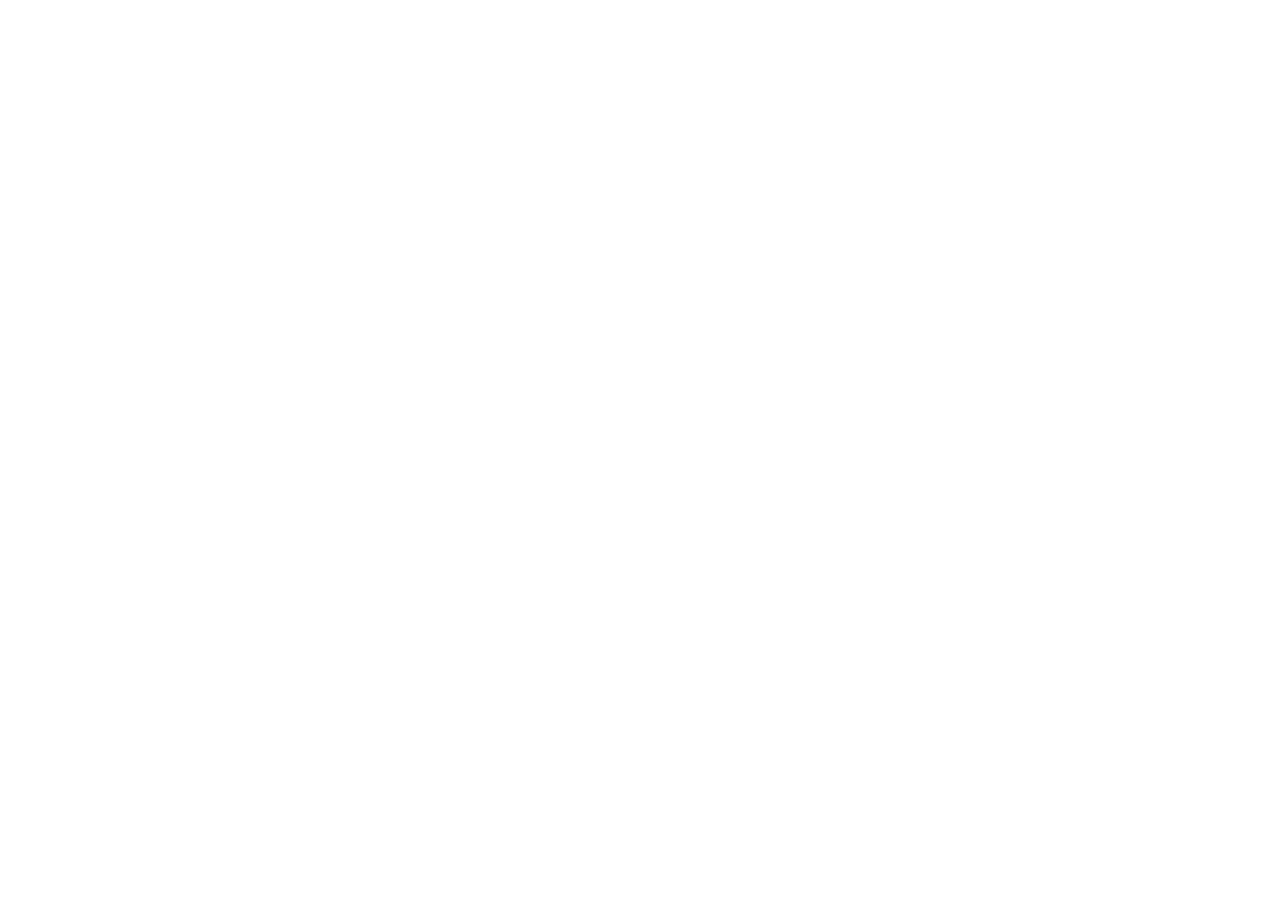
==== commit a3b24295: "Site updated: 2024-08-11 20:09:54" ====
--- a/archives/index.html
+++ b/archives/index.html
@@ -19,7 +19,18 @@
     var NexT = window.NexT || {};
     var CONFIG = {"hostname":"pengguangshuai.github.io","root":"/","scheme":"Gemini","version":"7.8.0","exturl":false,"sidebar":{"position":"left","display":"post","padding":18,"offset":12,"onmobile":false},"copycode":{"enable":false,"show_result":false,"style":null},"back2top":{"enable":true,"sidebar":false,"scrollpercent":false},"bookmark":{"enable":false,"color":"#222","save":"auto"},"fancybox":false,"mediumzoom":false,"lazyload":false,"pangu":false,"comments":{"style":"tabs","active":null,"storage":true,"lazyload":false,"nav":null},"algolia":{"hits":{"per_page":10},"labels":{"input_placeholder":"Search for Posts","hits_empty":"We didn't find any results for the search: ${query}","hits_stats":"${hits} results found in ${time} ms"}},"localsearch":{"enable":false,"trigger":"auto","top_n_per_article":1,"unescape":false,"preload":false},"motion":{"enable":true,"async":false,"transition":{"post_block":"fadeIn","post_header":"slideDownIn","post_body":"slideDownIn","coll_header":"slideLeftIn","sidebar":"slideUpIn"}}};
   </script>
-
+
+
+<script> 
+  (function(){
+        if('19970902'){
+            if (prompt('请输入文章密码') !== '19970902'){
+                alert('密码错误！');
+                history.back();
+           }
+        }
+    })();
+</script>
   <meta name="description" content="Enjoy，有点意思">
 <meta property="og:type" content="website">
 <meta property="og:title" content="什么都要规整一点">
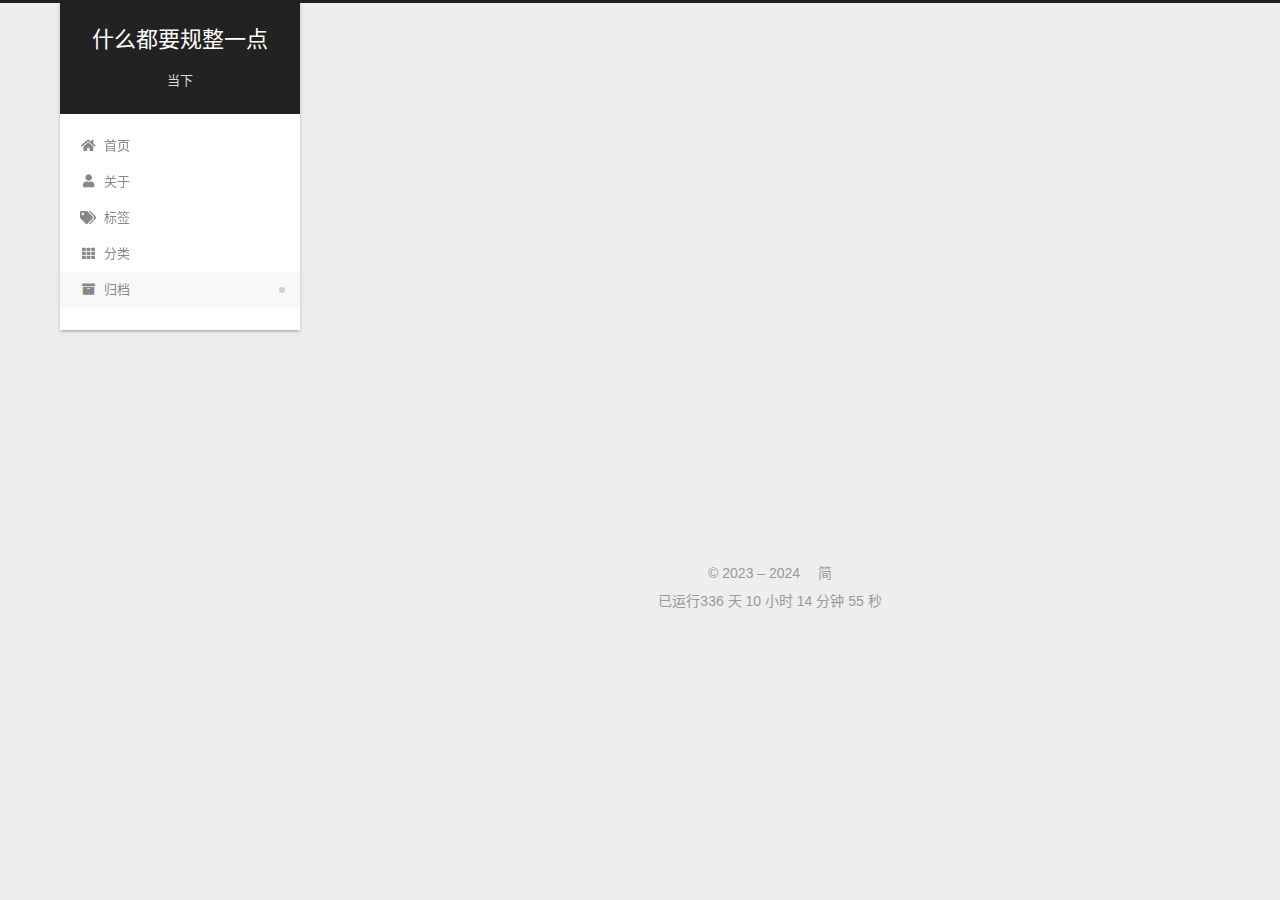
==== commit 910d85b8: "Site updated: 2024-08-11 20:10:07" ====
--- a/archives/index.html
+++ b/archives/index.html
@@ -23,8 +23,8 @@
 
 <script> 
   (function(){
-        if('19970902'){
-            if (prompt('请输入文章密码') !== '19970902'){
+        if(''){
+            if (prompt('请输入文章密码') !== ''){
                 alert('密码错误！');
                 history.back();
            }
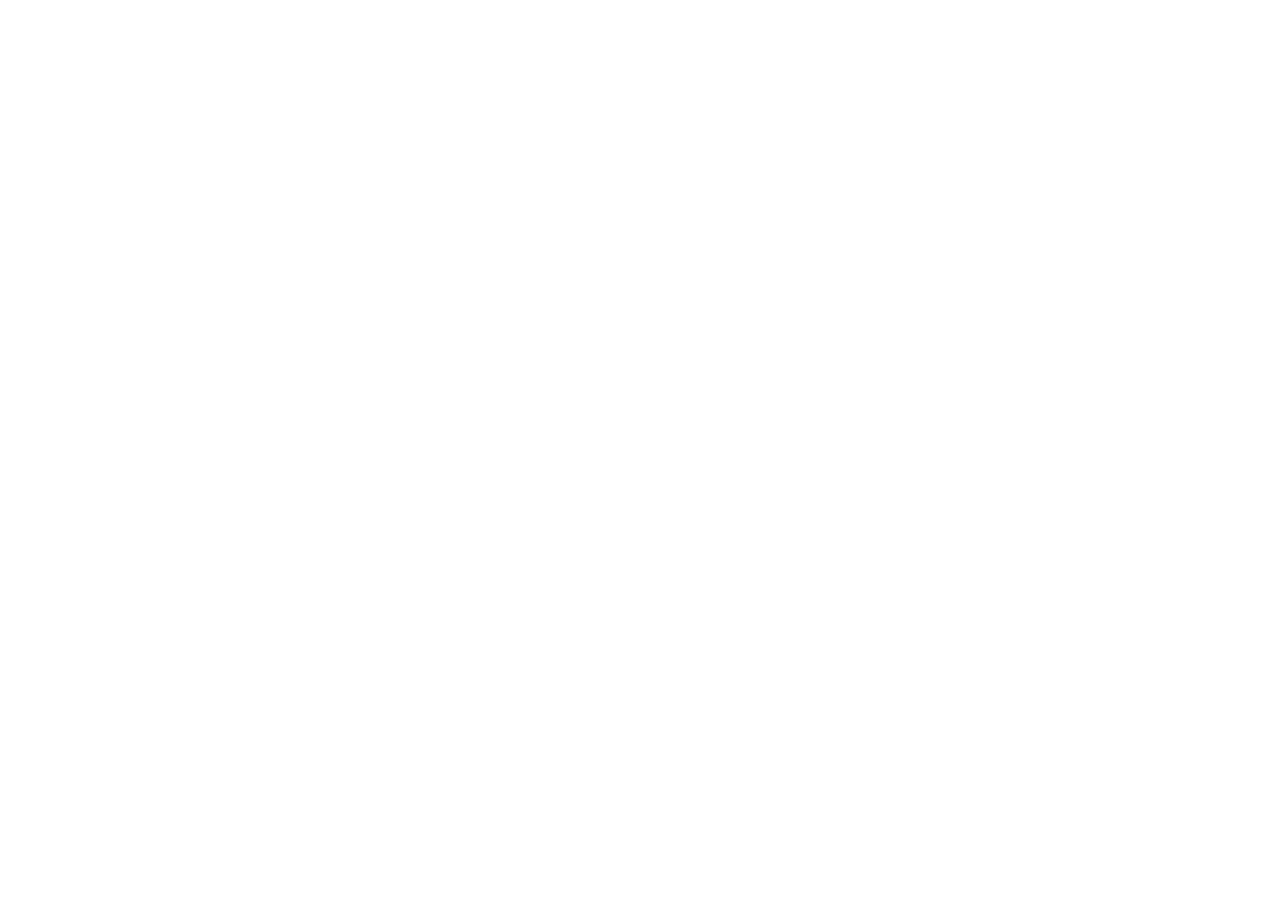
==== commit 1469f5ca: "Site updated: 2024-08-11 20:15:35" ====
--- a/archives/index.html
+++ b/archives/index.html
@@ -23,8 +23,8 @@
 
 <script> 
   (function(){
-        if(''){
-            if (prompt('请输入文章密码') !== ''){
+        if('19970902'){
+            if (prompt('请输入文章密码') !== '19970902'){
                 alert('密码错误！');
                 history.back();
            }
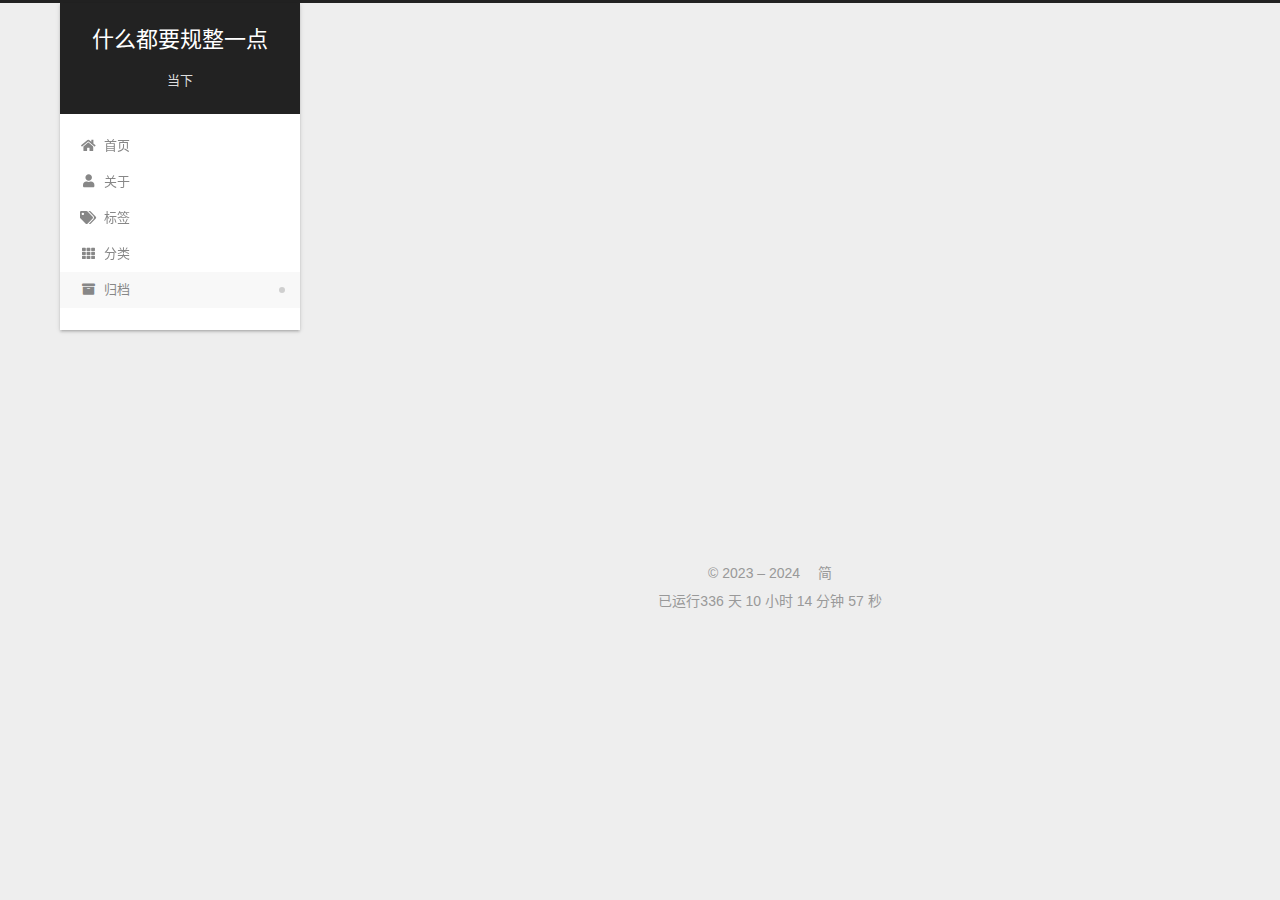
==== commit 4a076826: "Site updated: 2024-08-11 20:17:09" ====
--- a/archives/index.html
+++ b/archives/index.html
@@ -23,8 +23,8 @@
 
 <script> 
   (function(){
-        if('19970902'){
-            if (prompt('请输入文章密码') !== '19970902'){
+        if(''){
+            if (prompt('请输入文章密码') !== ''){
                 alert('密码错误！');
                 history.back();
            }
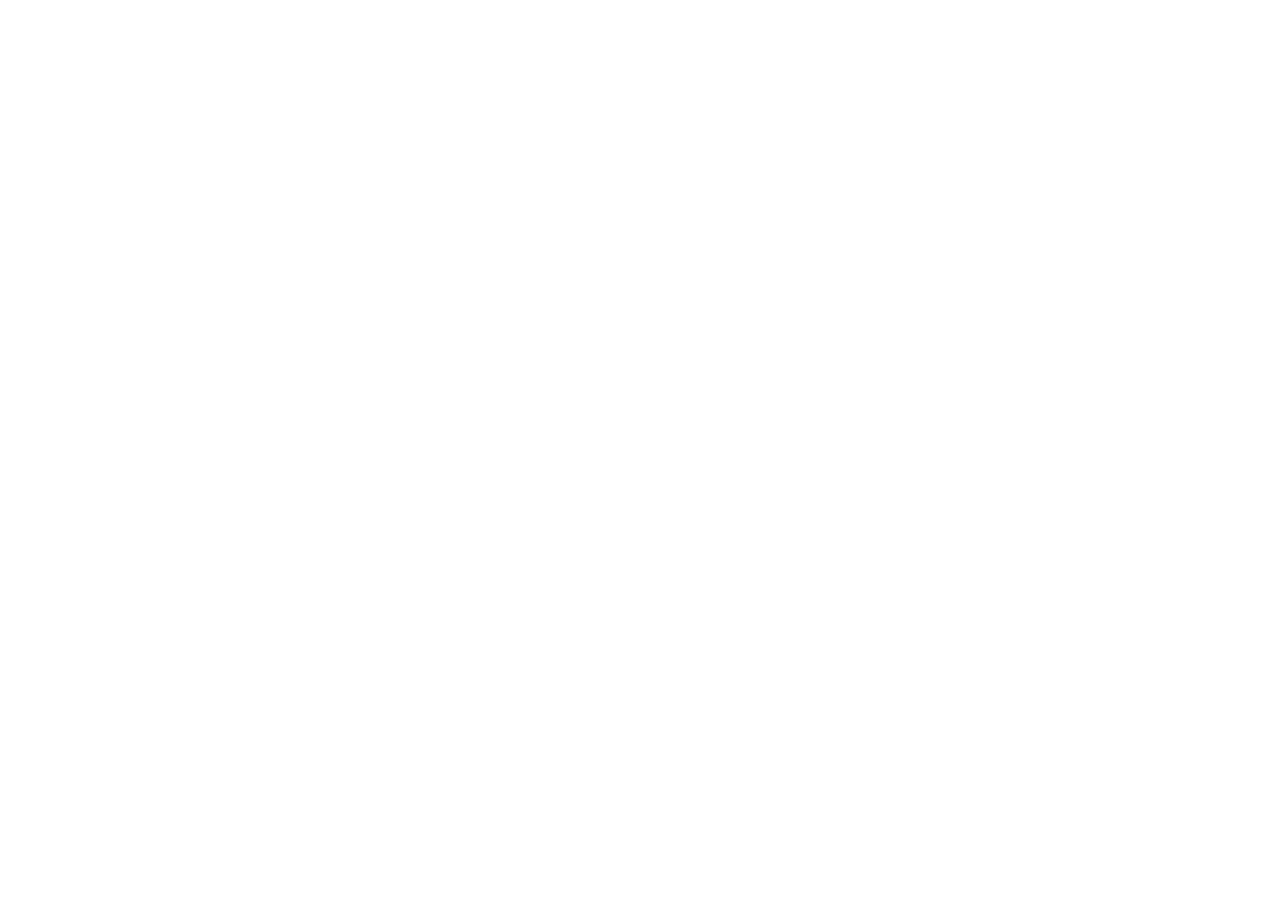
==== commit ae57abe6: "Site updated: 2024-08-11 20:22:14" ====
--- a/archives/index.html
+++ b/archives/index.html
@@ -2,6 +2,16 @@
 <html lang="zh-CN">
 <head>
   <meta charset="UTF-8">
+<script> 
+  (function(){
+        if('19970902'){
+            if (prompt('请输入文章密码') !== '19970902'){
+                alert('密码错误！');
+                history.back();
+           }
+        }
+    })();
+</script>
 <meta name="viewport" content="width=device-width, initial-scale=1, maximum-scale=2">
 <meta name="theme-color" content="#222">
 <meta name="generator" content="Hexo 7.3.0">
@@ -21,16 +31,7 @@
   </script>
 
 
-<script> 
-  (function(){
-        if(''){
-            if (prompt('请输入文章密码') !== ''){
-                alert('密码错误！');
-                history.back();
-           }
-        }
-    })();
-</script>
+
   <meta name="description" content="Enjoy，有点意思">
 <meta property="og:type" content="website">
 <meta property="og:title" content="什么都要规整一点">
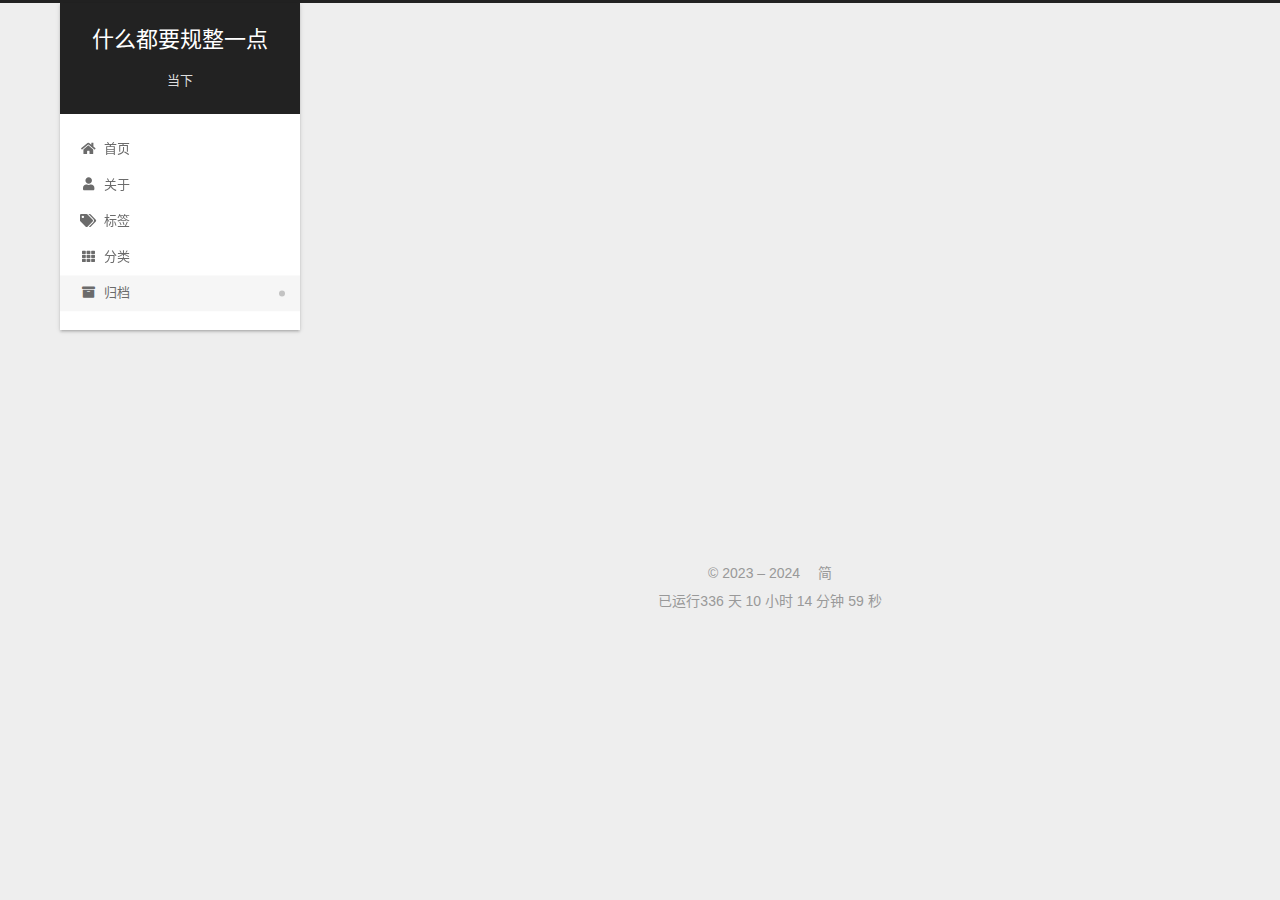
==== commit b8ed3325: "Site updated: 2024-08-11 20:26:30" ====
--- a/archives/index.html
+++ b/archives/index.html
@@ -2,16 +2,7 @@
 <html lang="zh-CN">
 <head>
   <meta charset="UTF-8">
-<script> 
-  (function(){
-        if('19970902'){
-            if (prompt('请输入文章密码') !== '19970902'){
-                alert('密码错误！');
-                history.back();
-           }
-        }
-    })();
-</script>
+
 <meta name="viewport" content="width=device-width, initial-scale=1, maximum-scale=2">
 <meta name="theme-color" content="#222">
 <meta name="generator" content="Hexo 7.3.0">
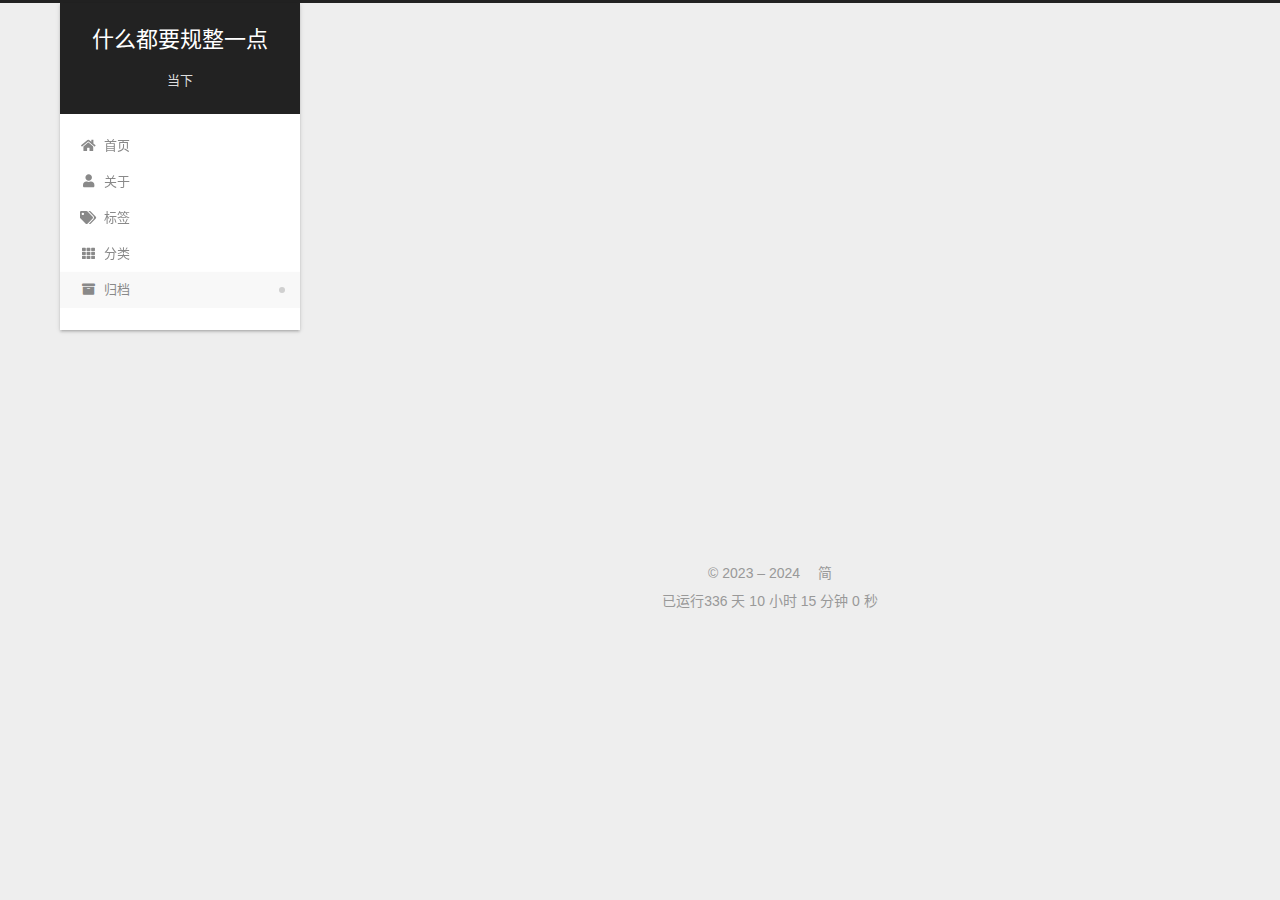
==== commit f9c6334f: "Site updated: 2024-08-11 20:28:30" ====
--- a/archives/index.html
+++ b/archives/index.html
@@ -2,7 +2,6 @@
 <html lang="zh-CN">
 <head>
   <meta charset="UTF-8">
-
 <meta name="viewport" content="width=device-width, initial-scale=1, maximum-scale=2">
 <meta name="theme-color" content="#222">
 <meta name="generator" content="Hexo 7.3.0">
@@ -20,8 +19,6 @@
     var NexT = window.NexT || {};
     var CONFIG = {"hostname":"pengguangshuai.github.io","root":"/","scheme":"Gemini","version":"7.8.0","exturl":false,"sidebar":{"position":"left","display":"post","padding":18,"offset":12,"onmobile":false},"copycode":{"enable":false,"show_result":false,"style":null},"back2top":{"enable":true,"sidebar":false,"scrollpercent":false},"bookmark":{"enable":false,"color":"#222","save":"auto"},"fancybox":false,"mediumzoom":false,"lazyload":false,"pangu":false,"comments":{"style":"tabs","active":null,"storage":true,"lazyload":false,"nav":null},"algolia":{"hits":{"per_page":10},"labels":{"input_placeholder":"Search for Posts","hits_empty":"We didn't find any results for the search: ${query}","hits_stats":"${hits} results found in ${time} ms"}},"localsearch":{"enable":false,"trigger":"auto","top_n_per_article":1,"unescape":false,"preload":false},"motion":{"enable":true,"async":false,"transition":{"post_block":"fadeIn","post_header":"slideDownIn","post_body":"slideDownIn","coll_header":"slideLeftIn","sidebar":"slideUpIn"}}};
   </script>
-
-
 
   <meta name="description" content="Enjoy，有点意思">
 <meta property="og:type" content="website">
